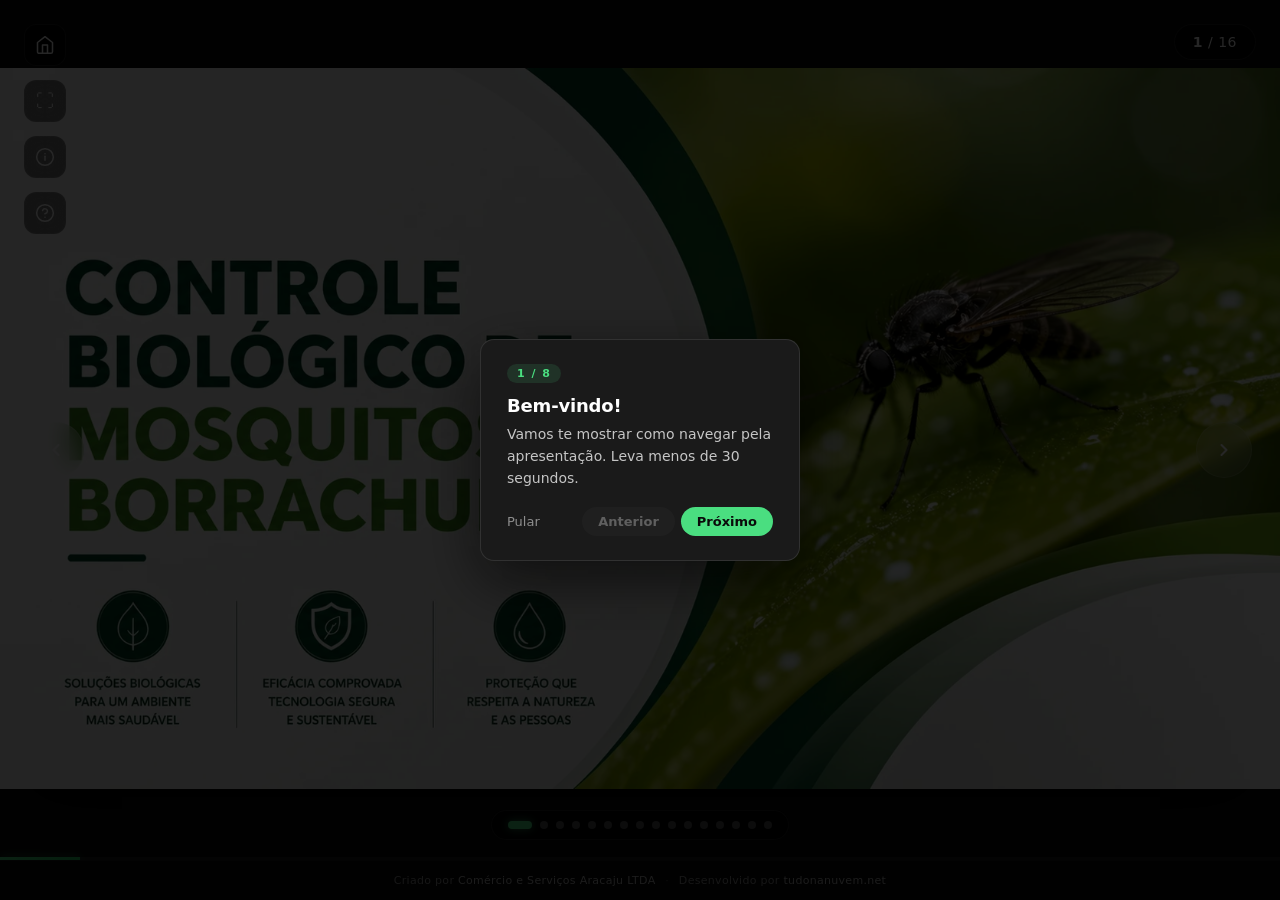
==== borrachudos/index.html @ dcc9cd6f "Reestrutura repo, adiciona landing page Aracaju Serviços e botão Home - Move site da apresentação pa" ====
<!DOCTYPE html>
<html lang="pt-BR">
<head>
  <meta charset="UTF-8">
  <meta name="viewport" content="width=device-width, initial-scale=1.0, viewport-fit=cover">

  <!-- Google Tag Manager -->
  <script>(function(w,d,s,l,i){w[l]=w[l]||[];w[l].push({'gtm.start':
  new Date().getTime(),event:'gtm.js'});var f=d.getElementsByTagName(s)[0],
  j=d.createElement(s),dl=l!='dataLayer'?'&l='+l:'';j.async=true;j.src=
  'https://www.googletagmanager.com/gtm.js?id='+i+dl;f.parentNode.insertBefore(j,f);
  })(window,document,'script','dataLayer','GTM-55TD24K2');</script>
  <!-- End Google Tag Manager -->

  <!-- Google tag (gtag.js) -->
  <script async src="https://www.googletagmanager.com/gtag/js?id=G-FQZN18B9XT"></script>
  <script>
    window.dataLayer = window.dataLayer || [];
    function gtag(){dataLayer.push(arguments);}
    gtag('js', new Date());

    gtag('config', 'G-FQZN18B9XT');
  </script>

  <!-- Primary -->
  <title>Controle Biológico de Mosquitos Borrachudos com Bti — Aracaju Serviços</title>
  <meta name="description" content="Apresentação técnica sobre controle biológico de mosquitos borrachudos (simulídeos) com Bacillus thuringiensis israelensis (Bti) e VectoBac® 12AS: ciclo de vida, criadouros, métodos, dose, aplicação e análises comparativas.">
  <meta name="keywords" content="borrachudos, controle de borrachudos, simulídeos, Bti, Bacillus thuringiensis israelensis, VectoBac 12AS, controle biológico, mosquito borrachudo, controle de pragas, manejo integrado, Aracaju Serviços">
  <meta name="author" content="Comércio e Serviços Aracaju LTDA">
  <meta name="robots" content="index, follow">
  <meta name="theme-color" content="#0a0a0a">
  <link rel="canonical" href="https://aracajuservicos.com.br/borrachudos">

  <!-- Open Graph -->
  <meta property="og:type" content="article">
  <meta property="og:locale" content="pt_BR">
  <meta property="og:site_name" content="Aracaju Serviços">
  <meta property="og:url" content="https://aracajuservicos.com.br/borrachudos">
  <meta property="og:title" content="Controle Biológico de Mosquitos Borrachudos com Bti">
  <meta property="og:description" content="Apresentação técnica sobre controle biológico de borrachudos com Bacillus thuringiensis israelensis (Bti) e VectoBac® 12AS — ciclo de vida, dose, aplicação e análises comparativas.">
  <meta property="og:image" content="https://aracajuservicos.com.br/borrachudos/img/01-capa.webp">
  <meta property="og:image:alt" content="Capa: Controle Biológico de Mosquitos Borrachudos">

  <!-- Twitter -->
  <meta name="twitter:card" content="summary_large_image">
  <meta name="twitter:title" content="Controle Biológico de Mosquitos Borrachudos com Bti">
  <meta name="twitter:description" content="Apresentação técnica completa: ciclo de vida, criadouros, Bti, dose, aplicação e análises comparativas.">
  <meta name="twitter:image" content="https://aracajuservicos.com.br/borrachudos/img/01-capa.webp">

  <!-- Favicon -->
  <link rel="icon" type="image/png" href="img/favicon.png">

  <!-- PWA -->
  <link rel="manifest" href="manifest.json">
  <meta name="application-name" content="Borrachudos">
  <meta name="apple-mobile-web-app-capable" content="yes">
  <meta name="apple-mobile-web-app-status-bar-style" content="black-translucent">
  <meta name="apple-mobile-web-app-title" content="Borrachudos">
  <link rel="apple-touch-icon" href="img/favicon.png">

  <!-- Structured Data -->
  <script type="application/ld+json">
  {
    "@context": "https://schema.org",
    "@type": "PresentationDigitalDocument",
    "name": "Controle Biológico de Mosquitos Borrachudos com Bti",
    "description": "Apresentação técnica sobre controle biológico de mosquitos borrachudos (simulídeos) com Bacillus thuringiensis israelensis (Bti) e VectoBac® 12AS.",
    "url": "https://aracajuservicos.com.br/borrachudos",
    "image": "https://aracajuservicos.com.br/borrachudos/img/01-capa.webp",
    "inLanguage": "pt-BR",
    "numberOfPages": 16,
    "author": {
      "@type": "Organization",
      "name": "Comércio e Serviços Aracaju LTDA",
      "url": "https://aracajuservicos.com.br"
    },
    "publisher": {
      "@type": "Organization",
      "name": "Comércio e Serviços Aracaju LTDA",
      "url": "https://aracajuservicos.com.br"
    },
    "about": [
      "Controle biológico de borrachudos",
      "Bacillus thuringiensis israelensis",
      "VectoBac 12AS",
      "Manejo integrado de simulídeos"
    ]
  }
  </script>

  <link rel="stylesheet" href="styles.css">
</head>
<body>

  <!-- Google Tag Manager (noscript) -->
  <noscript><iframe src="https://www.googletagmanager.com/ns.html?id=GTM-55TD24K2"
  height="0" width="0" style="display:none;visibility:hidden"></iframe></noscript>
  <!-- End Google Tag Manager (noscript) -->

  <div class="loader" id="loader" aria-hidden="true">
    <svg class="loader-icon" viewBox="0 0 64 64" aria-hidden="true">
      <circle cx="32" cy="32" r="32" fill="#143626"/>
      <path d="M32 12 C32 12, 18 28, 18 40 A14 14 0 0 0 46 40 C46 28, 32 12, 32 12 Z" fill="#ffffff"/>
    </svg>
    <div class="loader-bar"><div class="loader-fill" id="loaderFill"></div></div>
    <span class="loader-text" id="loaderText">Carregando 0/16</span>
  </div>

  <main class="sr-only" aria-hidden="false">
    <h1>Controle Biológico de Mosquitos Borrachudos com Bti</h1>
    <p>Apresentação técnica de Comércio e Serviços Aracaju LTDA sobre o controle biológico de mosquitos borrachudos (simulídeos) utilizando Bacillus thuringiensis israelensis (Bti) e o produto VectoBac® 12AS.</p>

    <article>
      <h2>1. Capa</h2>
      <p>Soluções biológicas para um ambiente mais saudável. Eficácia comprovada, tecnologia segura e sustentável. Proteção que respeita a natureza e as pessoas.</p>
    </article>

    <article>
      <h2>2. Ciclo de vida dos borrachudos</h2>
      <h3>Adultos</h3>
      <p>Medem de 2 a 4 mm. Machos vivem cerca de 1 semana; fêmeas de 2 a 4 semanas (podendo chegar a 85 dias em condições favoráveis).</p>
      <h3>Ovos</h3>
      <p>Fêmea realiza, em média, 2 a 4 posturas durante a vida adulta, com cerca de 500 ovos por postura (variando de 200 a 800). Podem permanecer viáveis em períodos de seca prolongados.</p>
      <h3>Larvas</h3>
      <p>Corpo alongado de 3 a 12 mm com leques cefálicos filtradores. Fase larval de 7 a 20 dias (mais longa no inverno).</p>
      <h3>Pupas</h3>
      <p>Ficam fixadas em casulos de seda presos a substratos com águas correntes. Não se alimentam — duração de 2 a 6 dias.</p>
      <p>O estágio de larva é a fase-alvo do controle biológico com Bacillus thuringiensis israelensis (Bti).</p>
    </article>

    <article>
      <h2>3. Criadouros de borrachudos</h2>
      <p>As larvas de simulídeos se criam essencialmente em água corrente, desde torrenciais cursos montanhosos até rios de movimento lento, ou pequenos fios de água. Ovos, larvas e pupas ficam aderidos a superfícies sólidas (rochas, folhas, galhos) e plantas aquáticas submersas ou parcialmente submersas, onde encontram proteção e alimento.</p>
    </article>

    <article>
      <h2>4. Por que controlar borrachudos?</h2>
      <p>Borrachudos transmitem doenças como Encefalites, Oncocercose e provocam alergias. Causam incômodo e danos econômicos na agricultura, turismo, pecuária e recreação. O controle é essencial para proteger a saúde das pessoas, dos animais e garantir o bem-estar da população.</p>
    </article>

    <article>
      <h2>5. Métodos de controle</h2>
      <p>Existem três abordagens: controle mecânico (remoção física), controle com produtos químicos (com risco ambiental e de resistência) e controle com inseticidas biológicos baseados em Bti — opção segura, sustentável e altamente eficaz.</p>
    </article>

    <article>
      <h2>6. VectoBac® 12AS</h2>
      <p>Inseticida biológico à base de Bacillus thuringiensis israelensis (Bti), concentração 1,2% (1200 BTI UTI/mg), cepa AM65-52, com 5 toxinas (Cry e Cyt) em formulação aquosa com aditivo gerador de espuma para visualização do alcance. Apresentação de 10 L. Utilizado há mais de 30 anos no programa de controle de borrachudos no Brasil. Benefícios: ambientalmente seguro, alto custo/benefício, manejo da resistência, segurança para aplicadores e controle eficiente em baixas concentrações.</p>
    </article>

    <article>
      <h2>7. Modo de ação do Bti</h2>
      <p>O Bacillus thuringiensis israelensis produz proteínas cristalinas que, ao serem ingeridas pelas larvas, atuam no intestino médio causando paralisação e morte. Os cristais rompem a parede intestinal e causam a morte das larvas em até 24 horas após a aplicação. A ação é específica contra larvas de mosquitos e borrachudos, segura para peixes, plantas, animais e seres humanos.</p>
    </article>

    <article>
      <h2>8. Como a dose de Bti é calculada</h2>
      <p>A dose de VectoBac® 12AS é calculada com base na vazão do canal e na concentração desejada. É necessário medir a largura média do canal, a profundidade média e a velocidade da água (com flutuador, em distância conhecida). A dose é calculada pela fórmula: PPM × VAZÃO × TEMPO MÉDIO × LARGURA × PROFUNDIDADE. Concentrações típicas: 10 ppm, 15 ppm e 25 ppm.</p>
    </article>

    <article>
      <h2>9. Calibrando o regador</h2>
      <p>A quantidade de água no regador deve ser suficiente para aplicar o produto pelo período mínimo de 1 minuto com o chuveirinho. Encha o regador, cronometre o tempo de esvaziamento e ajuste para garantir aplicação contínua de no mínimo 1 minuto. Misture a dose calculada na quantidade de água definida.</p>
    </article>

    <article>
      <h2>10. Aplicação do Bti em campo</h2>
      <p>Aplicar o produto de forma contínua por no mínimo 1 minuto para garantir boa dispersão. Distribuir uniformemente na lâmina d'água. Priorizar pontos com maior turbulência para melhor mistura. A eficiência depende diretamente da vazão, do tempo e da distribuição.</p>
    </article>

    <article>
      <h2>11. Fatores variáveis para a aplicação</h2>
      <p>Avaliar a presença de cachoeiras, remansos ou represas; obstáculos no escoamento (lixo, pneus, materiais estranhos); quantidade de material orgânico em suspensão. Para definir a distância entre pontos de aplicação, o método visual é o mais eficiente — vantagem do VectoBac 12AS pela espuma sinalizadora.</p>
    </article>

    <article>
      <h2>12. Carreamento do Bti no curso d'água</h2>
      <p>O produto acompanha o fluxo da água ao longo do canal. A dispersão depende da vazão e da turbulência. Espumas ajudam a visualizar o alcance da aplicação. O carreamento eficiente garante que o produto alcance toda a área-alvo.</p>
    </article>

    <article>
      <h2>13. Análise comparativa de dois produtos (H-14)</h2>
      <p>Estudo do Prof. Dr. Carlos Fernando S. Andrade no Riacho Bracinho (Schroeder, SC). Vazão de 2,6 m³/min, dose de 15 ppm/1 min. Produtos avaliados: BT HORUS e VECTOBAC® 12AS. Resultado: VECTOBAC® 12AS apresentou maior eficiência de carreamento, mantendo altas porcentagens de mortalidade em maiores distâncias.</p>
    </article>

    <article>
      <h2>14. Análise comparativa de quatro produtos (H-14)</h2>
      <p>Estudo no Riacho Engenho D'Ouro, Paraty/RJ, dezembro de 2016 a maio de 2017, com aplicação de 15 ppm/1 min. Produtos avaliados: VECTOBAC® 12AS, AEDES CONTROL, THURMAX e BTHORUS. VECTOBAC® 12AS apresentou maior eficiência de carreamento ao longo do curso d'água.</p>
    </article>

    <article>
      <h2>15. Considerações finais</h2>
      <p>Os produtos à base de Bti, com destaque para o VECTOBAC® 12AS, demonstraram alta eficiência no controle de larvas de simulídeos. A eficácia está diretamente relacionada ao carreamento, tempo de aplicação, vazão e distribuição. A tecnologia Bti é segura para o meio ambiente, organismos não-alvo e seres humanos. A aplicação correta segundo as recomendações técnicas é fundamental. O controle eficiente protege a saúde pública, o bem-estar animal e promove desenvolvimento sustentável.</p>
    </article>

    <article>
      <h2>16. Encerramento</h2>
      <p>Seguimos juntos na missão de proteger ambientes, preservar vidas e construir um mundo melhor.</p>
    </article>
  </main>

  <div class="presentation">

    <div class="slides" id="slides">
      <div class="slide active"><img src="img/01-capa.webp" alt="Capa"></div>
      <div class="slide"><img src="img/02-ciclo-vida.webp" alt="Ciclo de Vida"></div>
      <div class="slide"><img src="img/03-criadouros.webp" alt="Criadouros"></div>
      <div class="slide"><img src="img/04-por-que-controlar.webp" alt="Por que controlar"></div>
      <div class="slide"><img src="img/05-metodos-controle.webp" alt="Métodos de controle"></div>
      <div class="slide"><img src="img/06-bti.webp" alt="BTI"></div>
      <div class="slide"><img src="img/07-modo-acao-bti.webp" alt="Modo de ação do BTI"></div>
      <div class="slide"><img src="img/08-dose-bti.webp" alt="Dose de BTI"></div>
      <div class="slide"><img src="img/09-calibragem-regador.webp" alt="Calibragem do regador"></div>
      <div class="slide"><img src="img/10-aplicacao.webp" alt="Aplicação"></div>
      <div class="slide"><img src="img/11-fatores-variaveis.webp" alt="Fatores variáveis"></div>
      <div class="slide"><img src="img/12-carreamento.webp" alt="Carreamento"></div>
      <div class="slide"><img src="img/13-analise-comparativa-2.webp" alt="Análise comparativa (2 produtos)"></div>
      <div class="slide"><img src="img/14-analise-comparativa-4.webp" alt="Análise comparativa (4 produtos)"></div>
      <div class="slide"><img src="img/15-consideracoes.webp" alt="Considerações finais"></div>
      <div class="slide"><img src="img/16-obrigado.webp" alt="Obrigado"></div>
    </div>

    <button class="nav-btn nav-prev" id="prevBtn" aria-label="Anterior"><svg viewBox="0 0 24 24" fill="none" stroke="currentColor" stroke-width="2.5" stroke-linecap="round" stroke-linejoin="round" aria-hidden="true"><polyline points="15 18 9 12 15 6"/></svg></button>
    <button class="nav-btn nav-next" id="nextBtn" aria-label="Próximo"><svg viewBox="0 0 24 24" fill="none" stroke="currentColor" stroke-width="2.5" stroke-linecap="round" stroke-linejoin="round" aria-hidden="true"><polyline points="9 18 15 12 9 6"/></svg></button>

    <div class="counter">
      <span id="currentSlide">1</span> / <span id="totalSlides">16</span>
    </div>

    <button class="fullscreen-btn" id="fullscreenBtn" aria-label="Tela cheia">⛶</button>

    <button class="helper-btn" id="helperBtn" aria-label="Ver texto do slide"><svg viewBox="0 0 24 24" fill="none" stroke="currentColor" stroke-width="1.8" stroke-linecap="round" stroke-linejoin="round" aria-hidden="true"><circle cx="12" cy="12" r="10"/><line x1="12" y1="16" x2="12" y2="11"/><line x1="12" y1="8" x2="12.01" y2="8"/></svg></button>

    <button class="tour-btn" id="tourBtn" aria-label="Ver tutorial"><svg viewBox="0 0 24 24" fill="none" stroke="currentColor" stroke-width="1.8" stroke-linecap="round" stroke-linejoin="round" aria-hidden="true"><circle cx="12" cy="12" r="10"/><path d="M9.09 9a3 3 0 0 1 5.83 1c0 2-3 3-3 3"/><line x1="12" y1="17" x2="12.01" y2="17"/></svg></button>

    <a class="home-btn" id="homeBtn" href="../" aria-label="Voltar ao site"><svg viewBox="0 0 24 24" fill="none" stroke="currentColor" stroke-width="1.8" stroke-linecap="round" stroke-linejoin="round" aria-hidden="true"><path d="M3 9l9-7 9 7v11a2 2 0 0 1-2 2H5a2 2 0 0 1-2-2z"/><polyline points="9 22 9 12 15 12 15 22"/></svg></a>

    <div class="progress-bar">
      <div class="progress-fill" id="progressFill"></div>
    </div>

    <div class="dots" id="dots"></div>

    <footer class="site-footer">
      Criado por <a href="https://aracajuservicos.com.br" target="_blank" rel="noopener">Comércio e Serviços Aracaju LTDA</a>
      <span class="footer-sep">·</span>
      Desenvolvido por <a href="https://tudonanuvem.net" target="_blank" rel="noopener">tudonanuvem.net</a>
    </footer>

  </div>

  <div class="rotate-hint" id="rotateHint" aria-hidden="true">
    <svg class="rotate-hint-icon" viewBox="0 0 24 24" fill="none" stroke="currentColor" stroke-width="1.8" stroke-linecap="round" stroke-linejoin="round" aria-hidden="true">
      <rect x="5" y="2" width="14" height="20" rx="2" ry="2"/>
      <line x1="12" y1="18" x2="12.01" y2="18"/>
    </svg>
    <span class="rotate-hint-text">Para a melhor experiência, gire o celular na horizontal</span>
    <button class="rotate-hint-close" id="rotateHintClose" aria-label="Fechar"><svg viewBox="0 0 24 24" fill="none" stroke="currentColor" stroke-width="2.2" stroke-linecap="round" stroke-linejoin="round" aria-hidden="true"><line x1="18" y1="6" x2="6" y2="18"/><line x1="6" y1="6" x2="18" y2="18"/></svg></button>
  </div>

  <div class="tour" id="tour" aria-hidden="true">
    <div class="tour-spotlight" id="tourSpotlight"></div>
    <div class="tour-tooltip" id="tourTooltip" role="dialog" aria-modal="true">
      <span class="tour-step" id="tourStep">1 / 7</span>
      <h3 class="tour-title" id="tourTitle"></h3>
      <p class="tour-text" id="tourText"></p>
      <div class="tour-actions">
        <button class="tour-skip" id="tourSkip">Pular</button>
        <div class="tour-nav-group">
          <button class="tour-prev" id="tourPrev">Anterior</button>
          <button class="tour-next" id="tourNext">Próximo</button>
        </div>
      </div>
    </div>
  </div>

  <div class="modal" id="modal" aria-hidden="true">
    <div class="modal-backdrop" id="modalBackdrop"></div>
    <div class="modal-panel" role="dialog" aria-modal="true" aria-labelledby="modalTitle">
      <button class="modal-close" id="modalClose" aria-label="Fechar"><svg viewBox="0 0 24 24" fill="none" stroke="currentColor" stroke-width="2.2" stroke-linecap="round" stroke-linejoin="round" aria-hidden="true"><line x1="18" y1="6" x2="6" y2="18"/><line x1="6" y1="6" x2="18" y2="18"/></svg></button>
      <span class="modal-eyebrow" id="modalEyebrow">Slide</span>
      <h2 class="modal-title" id="modalTitle"></h2>
      <div class="modal-body" id="modalBody"></div>
    </div>
  </div>

  <script src="script.js"></script>
</body>
</html>
---- borrachudos/styles.css ----
*,
*::before,
*::after {
  margin: 0;
  padding: 0;
  border: 0;
  box-sizing: border-box;
  font: inherit;
  vertical-align: baseline;
}

html, body {
  width: 100%;
  height: 100vh;
  height: 100dvh;
  font-size: 16px;
  line-height: 1;
  -webkit-font-smoothing: antialiased;
  -moz-osx-font-smoothing: grayscale;
  text-rendering: optimizeLegibility;
}

body {
  font-family: system-ui, -apple-system, sans-serif;
  color: #fff;
  background: #0a0a0a;
  overflow: hidden;
}

h1, h2, h3, h4, h5, h6, p, span, a, li, ul, ol {
  margin: 0;
  padding: 0;
  font-weight: normal;
  text-decoration: none;
  list-style: none;
}

img, video, svg {
  display: block;
  max-width: 100%;
  height: auto;
}

button, input, textarea, select {
  font: inherit;
  color: inherit;
  background: none;
  border: none;
  outline: none;
}

button {
  cursor: pointer;
}

table {
  border-collapse: collapse;
  border-spacing: 0;
}

/* === LOADER === */
.loader {
  position: fixed;
  inset: 0;
  z-index: 1000;
  background: #0a0a0a;
  display: flex;
  flex-direction: column;
  align-items: center;
  justify-content: center;
  gap: 28px;
  transition: opacity 0.5s ease, visibility 0s linear 0.5s;
}

.loader.hidden {
  opacity: 0;
  visibility: hidden;
  pointer-events: none;
}

.loader-icon {
  width: 80px;
  height: 80px;
  animation: loader-pulse 1.8s ease-in-out infinite;
  filter: drop-shadow(0 0 20px rgba(74, 222, 128, 0.3));
}

@keyframes loader-pulse {
  0%, 100% {
    transform: scale(1);
    opacity: 1;
  }
  50% {
    transform: scale(1.08);
    opacity: 0.85;
  }
}

.loader-bar {
  width: 220px;
  height: 4px;
  background: rgba(255, 255, 255, 0.08);
  border-radius: 99px;
  overflow: hidden;
}

.loader-fill {
  height: 100%;
  width: 0%;
  background: linear-gradient(90deg, #4ade80, #22c55e);
  border-radius: 99px;
  transition: width 0.35s cubic-bezier(0.22, 0.9, 0.32, 1);
  box-shadow: 0 0 12px rgba(74, 222, 128, 0.6);
}

.loader-text {
  font-size: 12px;
  font-weight: 600;
  letter-spacing: 1.5px;
  text-transform: uppercase;
  color: rgba(255, 255, 255, 0.4);
  font-variant-numeric: tabular-nums;
}

/* === SCREEN-READER / SEO ONLY (visually hidden, indexable) === */
.sr-only {
  position: absolute;
  width: 1px;
  height: 1px;
  padding: 0;
  margin: -1px;
  overflow: hidden;
  clip: rect(0, 0, 0, 0);
  white-space: nowrap;
  border: 0;
}

/* === PRESENTATION === */
.presentation {
  display: flex;
  flex-direction: column;
  position: relative;
  width: 100vw;
  height: 100vh;
  height: 100dvh;
  overflow: hidden;
}

.slide {
  padding: env(safe-area-inset-top) env(safe-area-inset-right) 0 env(safe-area-inset-left);
}

.slides {
  flex: 1;
  position: relative;
  min-height: 0;
  overflow: hidden;
}

.slide {
  position: absolute;
  inset: 0;
  display: flex;
  align-items: center;
  justify-content: center;
  opacity: 0;
  visibility: hidden;
  transform: scale(1.02);
  transition: opacity 0.5s ease, transform 0.5s ease, visibility 0s linear 0.5s;
}

.slide.active {
  opacity: 1;
  visibility: visible;
  transform: scale(1);
  transition: opacity 0.5s ease, transform 0.5s ease, visibility 0s;
}

.slide img {
  max-width: 100%;
  max-height: 100%;
  width: auto;
  height: auto;
  object-fit: contain;
  box-shadow: 0 30px 80px rgba(0, 0, 0, 0.5);
}

/* === NAVIGATION ARROWS === */
.nav-btn {
  position: absolute;
  top: 50%;
  transform: translateY(-50%);
  width: 56px;
  height: 56px;
  border-radius: 50%;
  background: rgba(255, 255, 255, 0.1);
  backdrop-filter: blur(12px);
  -webkit-backdrop-filter: blur(12px);
  border: 1px solid rgba(255, 255, 255, 0.15);
  color: #fff;
  font-size: 28px;
  font-weight: 300;
  display: flex;
  align-items: center;
  justify-content: center;
  z-index: 10;
  transition: all 0.25s ease;
  opacity: 0;
}

.presentation:hover .nav-btn {
  opacity: 1;
}

.nav-btn:hover {
  background: rgba(255, 255, 255, 0.2);
  transform: translateY(-50%) scale(1.08);
}

.nav-btn:disabled {
  opacity: 0.2 !important;
  cursor: not-allowed;
}

.nav-prev {
  left: calc(28px + env(safe-area-inset-left));
}

.nav-next {
  right: calc(28px + env(safe-area-inset-right));
}

/* === COUNTER === */
.counter {
  position: absolute;
  top: calc(24px + env(safe-area-inset-top));
  right: calc(24px + env(safe-area-inset-right));
  background: rgba(0, 0, 0, 0.5);
  backdrop-filter: blur(12px);
  -webkit-backdrop-filter: blur(12px);
  padding: 10px 18px;
  border-radius: 99px;
  font-size: 14px;
  font-weight: 500;
  font-variant-numeric: tabular-nums;
  letter-spacing: 0.5px;
  z-index: 10;
  border: 1px solid rgba(255, 255, 255, 0.1);
}

#currentSlide {
  font-weight: 700;
  color: #fff;
}

/* === FULLSCREEN === */
.fullscreen-btn {
  position: absolute;
  top: calc(80px + env(safe-area-inset-top));
  left: calc(24px + env(safe-area-inset-left));
  width: 42px;
  height: 42px;
  background: rgba(0, 0, 0, 0.5);
  backdrop-filter: blur(12px);
  -webkit-backdrop-filter: blur(12px);
  color: #fff;
  border-radius: 12px;
  border: 1px solid rgba(255, 255, 255, 0.1);
  font-size: 18px;
  display: flex;
  align-items: center;
  justify-content: center;
  z-index: 10;
  transition: all 0.2s ease;
  opacity: 0;
}

.presentation:hover .fullscreen-btn {
  opacity: 1;
}

.fullscreen-btn:hover {
  background: rgba(255, 255, 255, 0.2);
}

/* === PROGRESS BAR === */
.progress-bar {
  position: relative;
  flex-shrink: 0;
  width: 100%;
  height: 3px;
  background: rgba(255, 255, 255, 0.08);
  z-index: 10;
}

.progress-fill {
  height: 100%;
  width: 0%;
  background: linear-gradient(90deg, #4ade80, #22c55e);
  transition: width 0.5s ease;
  box-shadow: 0 0 10px rgba(74, 222, 128, 0.6);
}

/* === DOTS === */
.dots {
  position: absolute;
  bottom: calc(60px + env(safe-area-inset-bottom));
  left: 50%;
  transform: translateX(-50%);
  display: flex;
  gap: 8px;
  background: rgba(0, 0, 0, 0.5);
  backdrop-filter: blur(12px);
  -webkit-backdrop-filter: blur(12px);
  padding: 10px 16px;
  border-radius: 99px;
  z-index: 10;
  border: 1px solid rgba(255, 255, 255, 0.1);
  opacity: 0;
  transition: opacity 0.3s ease;
}

.presentation:hover .dots {
  opacity: 1;
}

.dot {
  width: 8px;
  height: 8px;
  border-radius: 50%;
  background: rgba(255, 255, 255, 0.3);
  transition: all 0.25s ease;
}

.dot:hover {
  background: rgba(255, 255, 255, 0.6);
  transform: scale(1.2);
}

.dot.active {
  background: #4ade80;
  width: 24px;
  border-radius: 99px;
  box-shadow: 0 0 8px rgba(74, 222, 128, 0.6);
}

/* === HELPER BUTTON === */
.helper-btn {
  position: absolute;
  top: calc(136px + env(safe-area-inset-top));
  left: calc(24px + env(safe-area-inset-left));
  width: 42px;
  height: 42px;
  background: rgba(0, 0, 0, 0.5);
  backdrop-filter: blur(12px);
  -webkit-backdrop-filter: blur(12px);
  color: #fff;
  border-radius: 12px;
  border: 1px solid rgba(255, 255, 255, 0.1);
  font-size: 18px;
  display: flex;
  align-items: center;
  justify-content: center;
  z-index: 10;
  transition: all 0.2s ease;
  opacity: 0;
}

.presentation:hover .helper-btn {
  opacity: 1;
}

.helper-btn:hover {
  background: rgba(255, 255, 255, 0.2);
}

.helper-btn svg {
  width: 20px;
  height: 20px;
}

/* === TOUR BUTTON === */
.tour-btn {
  position: absolute;
  top: calc(192px + env(safe-area-inset-top));
  left: calc(24px + env(safe-area-inset-left));
  width: 42px;
  height: 42px;
  background: rgba(0, 0, 0, 0.5);
  backdrop-filter: blur(12px);
  -webkit-backdrop-filter: blur(12px);
  color: #fff;
  border-radius: 12px;
  border: 1px solid rgba(255, 255, 255, 0.1);
  display: flex;
  align-items: center;
  justify-content: center;
  z-index: 10;
  transition: all 0.2s ease;
  opacity: 0;
}

.presentation:hover .tour-btn {
  opacity: 1;
}

.tour-btn:hover {
  background: rgba(255, 255, 255, 0.2);
}

.tour-btn svg {
  width: 20px;
  height: 20px;
}

/* === HOME BUTTON === */
.home-btn {
  position: absolute;
  top: calc(24px + env(safe-area-inset-top));
  left: calc(24px + env(safe-area-inset-left));
  width: 42px;
  height: 42px;
  background: rgba(0, 0, 0, 0.5);
  backdrop-filter: blur(12px);
  -webkit-backdrop-filter: blur(12px);
  color: #fff;
  border-radius: 12px;
  border: 1px solid rgba(255, 255, 255, 0.1);
  display: flex;
  align-items: center;
  justify-content: center;
  z-index: 10;
  transition: all 0.2s ease;
  opacity: 0;
  text-decoration: none;
}

.presentation:hover .home-btn {
  opacity: 1;
}

.home-btn:hover {
  background: rgba(255, 255, 255, 0.2);
}

.home-btn svg {
  width: 20px;
  height: 20px;
}

/* === SVG sizing for nav-btn / modal-close / rotate-hint-close / tour-prev === */
.nav-btn svg { width: 20px; height: 20px; }
.modal-close svg { width: 16px; height: 16px; }
.rotate-hint-close svg { width: 12px; height: 12px; }

/* === TOUR === */
.tour {
  position: fixed;
  inset: 0;
  z-index: 200;
  pointer-events: none;
  opacity: 0;
  transition: opacity 0.4s ease;
}

.tour.open {
  opacity: 1;
  pointer-events: auto;
}

.tour-spotlight {
  position: absolute;
  top: 50%;
  left: 50%;
  width: 0;
  height: 0;
  border-radius: 12px;
  box-shadow: 0 0 0 9999px rgba(0, 0, 0, 0.78);
  pointer-events: none;
  transition: top 0.45s cubic-bezier(0.22, 0.9, 0.32, 1),
              left 0.45s cubic-bezier(0.22, 0.9, 0.32, 1),
              width 0.45s cubic-bezier(0.22, 0.9, 0.32, 1),
              height 0.45s cubic-bezier(0.22, 0.9, 0.32, 1),
              border-radius 0.3s ease;
}

.tour-spotlight.no-target {
  top: 50%;
  left: 50%;
  width: 0;
  height: 0;
  border-radius: 0;
  box-shadow: 0 0 0 9999px rgba(0, 0, 0, 0.85);
}

.tour-tooltip {
  position: absolute;
  background: #1a1a1a;
  color: #fff;
  padding: 24px 26px;
  border-radius: 14px;
  width: min(320px, calc(100vw - 32px));
  border: 1px solid rgba(255, 255, 255, 0.1);
  box-shadow: 0 20px 60px rgba(0, 0, 0, 0.6);
  transition: top 0.45s cubic-bezier(0.22, 0.9, 0.32, 1),
              left 0.45s cubic-bezier(0.22, 0.9, 0.32, 1),
              opacity 0.3s ease;
  opacity: 0;
}

.tour.open .tour-tooltip {
  opacity: 1;
}

.tour-step {
  display: inline-block;
  font-size: 11px;
  font-weight: 700;
  letter-spacing: 1.5px;
  text-transform: uppercase;
  color: #4ade80;
  background: rgba(74, 222, 128, 0.12);
  padding: 4px 10px;
  border-radius: 99px;
  margin-bottom: 12px;
}

.tour-title {
  font-size: 18px;
  font-weight: 800;
  letter-spacing: -0.01em;
  line-height: 1.2;
  margin-bottom: 8px;
  color: #fff;
}

.tour-text {
  font-size: 14px;
  line-height: 1.55;
  color: rgba(255, 255, 255, 0.75);
  margin-bottom: 18px;
}

.tour-actions {
  display: flex;
  align-items: center;
  justify-content: space-between;
  gap: 10px;
}

.tour-skip {
  font-size: 13px;
  color: rgba(255, 255, 255, 0.5);
  font-weight: 500;
  background: transparent;
  padding: 6px 0;
  transition: color 0.2s ease;
}

.tour-skip:hover {
  color: rgba(255, 255, 255, 0.85);
}

.tour-nav-group {
  display: flex;
  gap: 6px;
}

.tour-prev,
.tour-next {
  font-family: inherit;
  font-weight: 600;
  font-size: 13px;
  border-radius: 99px;
  transition: all 0.2s ease;
}

.tour-prev {
  background: rgba(255, 255, 255, 0.08);
  color: #fff;
  padding: 8px 16px;
}

.tour-prev:hover {
  background: rgba(255, 255, 255, 0.18);
}

.tour-prev:disabled {
  opacity: 0.3;
  cursor: not-allowed;
}

.tour-next {
  background: #4ade80;
  color: #0a0a0a;
  padding: 8px 16px;
}

.tour-next:hover {
  background: #6ee69b;
  transform: translateY(-1px);
}

/* Force-show UI elements while tour is active */
.presentation.tour-active .nav-btn,
.presentation.tour-active .dots,
.presentation.tour-active .fullscreen-btn,
.presentation.tour-active .helper-btn,
.presentation.tour-active .tour-btn,
.presentation.tour-active .home-btn {
  opacity: 1 !important;
}

/* === MODAL === */
.modal {
  position: fixed;
  inset: 0;
  z-index: 100;
  display: flex;
  align-items: center;
  justify-content: center;
  pointer-events: none;
  opacity: 0;
  transition: opacity 0.3s ease;
}

.modal.open {
  opacity: 1;
  pointer-events: auto;
}

.modal-backdrop {
  position: absolute;
  inset: 0;
  background: rgba(0, 0, 0, 0.7);
  backdrop-filter: blur(8px);
  -webkit-backdrop-filter: blur(8px);
}

.modal-panel {
  position: relative;
  background: #1a1a1a;
  color: #fff;
  border-radius: 18px;
  padding: 40px 44px;
  width: min(720px, calc(100% - 48px));
  max-height: calc(100vh - 80px);
  overflow-y: auto;
  border: 1px solid rgba(255, 255, 255, 0.08);
  box-shadow: 0 30px 80px rgba(0, 0, 0, 0.5);
  transform: translateY(20px) scale(0.98);
  transition: transform 0.35s cubic-bezier(0.22, 0.9, 0.32, 1);
}

.modal.open .modal-panel {
  transform: translateY(0) scale(1);
}

.modal-panel::-webkit-scrollbar {
  width: 8px;
}
.modal-panel::-webkit-scrollbar-track {
  background: transparent;
}
.modal-panel::-webkit-scrollbar-thumb {
  background: rgba(255, 255, 255, 0.15);
  border-radius: 99px;
}

.modal-close {
  position: absolute;
  top: 16px;
  right: 16px;
  width: 36px;
  height: 36px;
  border-radius: 50%;
  background: rgba(255, 255, 255, 0.08);
  color: #fff;
  font-size: 22px;
  font-weight: 300;
  display: flex;
  align-items: center;
  justify-content: center;
  transition: all 0.2s ease;
  line-height: 1;
}

.modal-close:hover {
  background: rgba(255, 255, 255, 0.18);
  transform: rotate(90deg);
}

.modal-eyebrow {
  display: inline-block;
  font-size: 11px;
  font-weight: 700;
  letter-spacing: 2px;
  text-transform: uppercase;
  color: #4ade80;
  background: rgba(74, 222, 128, 0.12);
  padding: 5px 12px;
  border-radius: 99px;
  margin-bottom: 16px;
}

.modal-title {
  font-size: 28px;
  font-weight: 800;
  letter-spacing: -0.02em;
  line-height: 1.15;
  margin-bottom: 22px;
  color: #fff;
}

.modal-body {
  font-size: 15px;
  line-height: 1.7;
  color: rgba(255, 255, 255, 0.85);
}

.modal-body p {
  margin-bottom: 14px;
}

.modal-body h3 {
  font-size: 16px;
  font-weight: 700;
  color: #4ade80;
  margin: 22px 0 10px;
  letter-spacing: 0.2px;
}

.modal-body ul {
  list-style: none;
  padding: 0;
  margin-bottom: 14px;
}

.modal-body li {
  position: relative;
  padding-left: 22px;
  margin-bottom: 10px;
}

.modal-body li::before {
  content: "";
  position: absolute;
  left: 0;
  top: 10px;
  width: 6px;
  height: 6px;
  border-radius: 50%;
  background: #4ade80;
}

.modal-body strong {
  color: #fff;
  font-weight: 700;
}

.modal-body em {
  font-style: italic;
  color: #a5d4b6;
}

/* === ROTATE HINT (banner) === */
.rotate-hint {
  display: none;
  position: fixed;
  top: calc(16px + env(safe-area-inset-top));
  left: 50%;
  transform: translateX(-50%) translateY(-12px);
  z-index: 50;
  background: rgba(20, 54, 38, 0.92);
  backdrop-filter: blur(14px);
  -webkit-backdrop-filter: blur(14px);
  color: #fff;
  padding: 10px 14px 10px 16px;
  border-radius: 99px;
  border: 1px solid rgba(74, 222, 128, 0.3);
  align-items: center;
  gap: 10px;
  font-size: 12px;
  font-weight: 500;
  line-height: 1.3;
  max-width: calc(100% - 32px);
  box-shadow: 0 12px 32px rgba(0, 0, 0, 0.4);
  opacity: 0;
  transition: opacity 0.4s ease, transform 0.4s ease;
}

.rotate-hint.show {
  opacity: 1;
  transform: translateX(-50%) translateY(0);
}

.rotate-hint-icon {
  width: 18px;
  height: 18px;
  flex-shrink: 0;
  color: #4ade80;
  animation: rotate-anim 2.4s ease-in-out infinite;
  transform-origin: center;
}

@keyframes rotate-anim {
  0%, 20% { transform: rotate(0deg); }
  50%, 70% { transform: rotate(-90deg); }
  90%, 100% { transform: rotate(0deg); }
}

.rotate-hint-text {
  white-space: nowrap;
  overflow: hidden;
  text-overflow: ellipsis;
}

.rotate-hint-close {
  width: 22px;
  height: 22px;
  border-radius: 50%;
  background: rgba(255, 255, 255, 0.12);
  color: #fff;
  font-size: 16px;
  font-weight: 300;
  line-height: 1;
  display: flex;
  align-items: center;
  justify-content: center;
  flex-shrink: 0;
  transition: background 0.2s ease;
}

.rotate-hint-close:hover {
  background: rgba(255, 255, 255, 0.22);
}

/* === FOOTER === */
.site-footer {
  position: relative;
  flex-shrink: 0;
  width: 100%;
  padding: 14px env(safe-area-inset-right) calc(14px + env(safe-area-inset-bottom)) env(safe-area-inset-left);
  background: #0a0a0a;
  border-top: 1px solid rgba(255, 255, 255, 0.06);
  text-align: center;
  font-size: 11px;
  font-weight: 500;
  letter-spacing: 0.3px;
  color: rgba(255, 255, 255, 0.55);
  z-index: 10;
}

.site-footer a {
  color: rgba(255, 255, 255, 0.7);
  text-decoration: none;
  transition: color 0.2s ease;
}

.site-footer a:hover {
  color: #4ade80;
}

.footer-sep {
  margin: 0 6px;
  opacity: 0.5;
}

/* === RESPONSIVE === */
@media (max-width: 768px) {
  .nav-btn {
    width: 44px;
    height: 44px;
    font-size: 22px;
    opacity: 0.6;
  }
  .nav-prev { left: calc(12px + env(safe-area-inset-left)); }
  .nav-next { right: calc(12px + env(safe-area-inset-right)); }
  .counter { top: calc(16px + env(safe-area-inset-top)); right: calc(16px + env(safe-area-inset-right)); padding: 8px 14px; font-size: 13px; }
  .fullscreen-btn { top: calc(68px + env(safe-area-inset-top)); left: calc(16px + env(safe-area-inset-left)); }
  .dots { opacity: 0.6; bottom: calc(52px + env(safe-area-inset-bottom)); }
  .helper-btn { top: calc(120px + env(safe-area-inset-top)); left: calc(16px + env(safe-area-inset-left)); }
  .tour-btn { top: calc(172px + env(safe-area-inset-top)); left: calc(16px + env(safe-area-inset-left)); }
  .home-btn { top: calc(16px + env(safe-area-inset-top)); left: calc(16px + env(safe-area-inset-left)); }
  .site-footer {
    font-size: 10px;
    padding: 10px env(safe-area-inset-right) calc(10px + env(safe-area-inset-bottom)) env(safe-area-inset-left);
  }
  .modal-panel { padding: 32px 24px; }
  .modal-title { font-size: 22px; }
}

@media (max-width: 900px) and (orientation: portrait) {
  .rotate-hint {
    display: flex;
  }
}
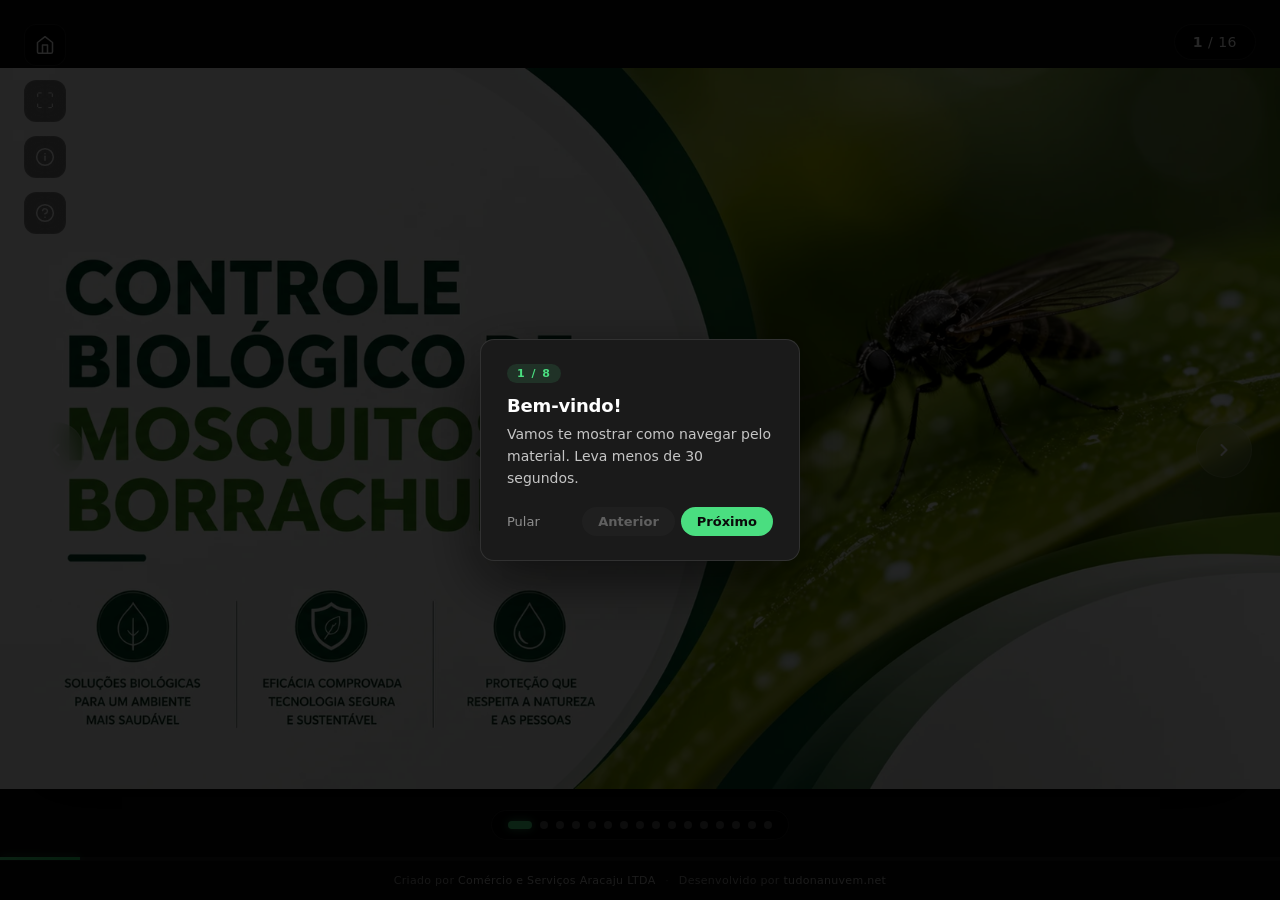
==== commit 3c81829c: "Ajustes" ====
--- a/borrachudos/index.html
+++ b/borrachudos/index.html
@@ -24,7 +24,7 @@
 
   <!-- Primary -->
   <title>Controle Biológico de Mosquitos Borrachudos com Bti — Aracaju Serviços</title>
-  <meta name="description" content="Apresentação técnica sobre controle biológico de mosquitos borrachudos (simulídeos) com Bacillus thuringiensis israelensis (Bti) e VectoBac® 12AS: ciclo de vida, criadouros, métodos, dose, aplicação e análises comparativas.">
+  <meta name="description" content="Material técnico sobre controle biológico de mosquitos borrachudos (simulídeos) com Bacillus thuringiensis israelensis (Bti) e VectoBac® 12AS: ciclo de vida, criadouros, métodos, dose, aplicação e análises comparativas.">
   <meta name="keywords" content="borrachudos, controle de borrachudos, simulídeos, Bti, Bacillus thuringiensis israelensis, VectoBac 12AS, controle biológico, mosquito borrachudo, controle de pragas, manejo integrado, Aracaju Serviços">
   <meta name="author" content="Comércio e Serviços Aracaju LTDA">
   <meta name="robots" content="index, follow">
@@ -37,14 +37,14 @@
   <meta property="og:site_name" content="Aracaju Serviços">
   <meta property="og:url" content="https://aracajuservicos.com.br/borrachudos">
   <meta property="og:title" content="Controle Biológico de Mosquitos Borrachudos com Bti">
-  <meta property="og:description" content="Apresentação técnica sobre controle biológico de borrachudos com Bacillus thuringiensis israelensis (Bti) e VectoBac® 12AS — ciclo de vida, dose, aplicação e análises comparativas.">
+  <meta property="og:description" content="Material técnico sobre controle biológico de borrachudos com Bacillus thuringiensis israelensis (Bti) e VectoBac® 12AS — ciclo de vida, dose, aplicação e análises comparativas.">
   <meta property="og:image" content="https://aracajuservicos.com.br/borrachudos/img/01-capa.webp">
   <meta property="og:image:alt" content="Capa: Controle Biológico de Mosquitos Borrachudos">
 
   <!-- Twitter -->
   <meta name="twitter:card" content="summary_large_image">
   <meta name="twitter:title" content="Controle Biológico de Mosquitos Borrachudos com Bti">
-  <meta name="twitter:description" content="Apresentação técnica completa: ciclo de vida, criadouros, Bti, dose, aplicação e análises comparativas.">
+  <meta name="twitter:description" content="Material técnico completo: ciclo de vida, criadouros, Bti, dose, aplicação e análises comparativas.">
   <meta name="twitter:image" content="https://aracajuservicos.com.br/borrachudos/img/01-capa.webp">
 
   <!-- Favicon -->
@@ -62,9 +62,9 @@
   <script type="application/ld+json">
   {
     "@context": "https://schema.org",
-    "@type": "PresentationDigitalDocument",
+    "@type": "DigitalDocument",
     "name": "Controle Biológico de Mosquitos Borrachudos com Bti",
-    "description": "Apresentação técnica sobre controle biológico de mosquitos borrachudos (simulídeos) com Bacillus thuringiensis israelensis (Bti) e VectoBac® 12AS.",
+    "description": "Material técnico sobre controle biológico de mosquitos borrachudos (simulídeos) com Bacillus thuringiensis israelensis (Bti) e VectoBac® 12AS.",
     "url": "https://aracajuservicos.com.br/borrachudos",
     "image": "https://aracajuservicos.com.br/borrachudos/img/01-capa.webp",
     "inLanguage": "pt-BR",
@@ -108,7 +108,7 @@
 
   <main class="sr-only" aria-hidden="false">
     <h1>Controle Biológico de Mosquitos Borrachudos com Bti</h1>
-    <p>Apresentação técnica de Comércio e Serviços Aracaju LTDA sobre o controle biológico de mosquitos borrachudos (simulídeos) utilizando Bacillus thuringiensis israelensis (Bti) e o produto VectoBac® 12AS.</p>
+    <p>Material técnico de Comércio e Serviços Aracaju LTDA sobre o controle biológico de mosquitos borrachudos (simulídeos) utilizando Bacillus thuringiensis israelensis (Bti) e o produto VectoBac® 12AS.</p>
 
     <article>
       <h2>1. Capa</h2>
@@ -145,7 +145,7 @@
 
     <article>
       <h2>6. VectoBac® 12AS</h2>
-      <p>Inseticida biológico à base de Bacillus thuringiensis israelensis (Bti), concentração 1,2% (1200 BTI UTI/mg), cepa AM65-52, com 5 toxinas (Cry e Cyt) em formulação aquosa com aditivo gerador de espuma para visualização do alcance. Apresentação de 10 L. Utilizado há mais de 30 anos no programa de controle de borrachudos no Brasil. Benefícios: ambientalmente seguro, alto custo/benefício, manejo da resistência, segurança para aplicadores e controle eficiente em baixas concentrações.</p>
+      <p>Inseticida biológico à base de Bacillus thuringiensis israelensis (Bti), concentração 1,2% (1200 BTI UTI/mg), cepa AM65-52, com 5 toxinas (Cry e Cyt) em formulação aquosa com aditivo gerador de espuma para visualização do alcance. Embalagem de 10 L. Utilizado há mais de 30 anos no programa de controle de borrachudos no Brasil. Benefícios: ambientalmente seguro, alto custo/benefício, manejo da resistência, segurança para aplicadores e controle eficiente em baixas concentrações.</p>
     </article>
 
     <article>
@@ -199,37 +199,37 @@
     </article>
   </main>
 
-  <div class="presentation">
-
-    <div class="slides" id="slides">
-      <div class="slide active"><img src="img/01-capa.webp" alt="Capa"></div>
-      <div class="slide"><img src="img/02-ciclo-vida.webp" alt="Ciclo de Vida"></div>
-      <div class="slide"><img src="img/03-criadouros.webp" alt="Criadouros"></div>
-      <div class="slide"><img src="img/04-por-que-controlar.webp" alt="Por que controlar"></div>
-      <div class="slide"><img src="img/05-metodos-controle.webp" alt="Métodos de controle"></div>
-      <div class="slide"><img src="img/06-bti.webp" alt="BTI"></div>
-      <div class="slide"><img src="img/07-modo-acao-bti.webp" alt="Modo de ação do BTI"></div>
-      <div class="slide"><img src="img/08-dose-bti.webp" alt="Dose de BTI"></div>
-      <div class="slide"><img src="img/09-calibragem-regador.webp" alt="Calibragem do regador"></div>
-      <div class="slide"><img src="img/10-aplicacao.webp" alt="Aplicação"></div>
-      <div class="slide"><img src="img/11-fatores-variaveis.webp" alt="Fatores variáveis"></div>
-      <div class="slide"><img src="img/12-carreamento.webp" alt="Carreamento"></div>
-      <div class="slide"><img src="img/13-analise-comparativa-2.webp" alt="Análise comparativa (2 produtos)"></div>
-      <div class="slide"><img src="img/14-analise-comparativa-4.webp" alt="Análise comparativa (4 produtos)"></div>
-      <div class="slide"><img src="img/15-consideracoes.webp" alt="Considerações finais"></div>
-      <div class="slide"><img src="img/16-obrigado.webp" alt="Obrigado"></div>
+  <div class="material-viewer">
+
+    <div class="pages" id="pages">
+      <div class="page active"><img src="img/01-capa.webp" alt="Capa"></div>
+      <div class="page"><img src="img/02-ciclo-vida.webp" alt="Ciclo de Vida"></div>
+      <div class="page"><img src="img/03-criadouros.webp" alt="Criadouros"></div>
+      <div class="page"><img src="img/04-por-que-controlar.webp" alt="Por que controlar"></div>
+      <div class="page"><img src="img/05-metodos-controle.webp" alt="Métodos de controle"></div>
+      <div class="page"><img src="img/06-bti.webp" alt="BTI"></div>
+      <div class="page"><img src="img/07-modo-acao-bti.webp" alt="Modo de ação do BTI"></div>
+      <div class="page"><img src="img/08-dose-bti.webp" alt="Dose de BTI"></div>
+      <div class="page"><img src="img/09-calibragem-regador.webp" alt="Calibragem do regador"></div>
+      <div class="page"><img src="img/10-aplicacao.webp" alt="Aplicação"></div>
+      <div class="page"><img src="img/11-fatores-variaveis.webp" alt="Fatores variáveis"></div>
+      <div class="page"><img src="img/12-carreamento.webp" alt="Carreamento"></div>
+      <div class="page"><img src="img/13-analise-comparativa-2.webp" alt="Análise comparativa (2 produtos)"></div>
+      <div class="page"><img src="img/14-analise-comparativa-4.webp" alt="Análise comparativa (4 produtos)"></div>
+      <div class="page"><img src="img/15-consideracoes.webp" alt="Considerações finais"></div>
+      <div class="page"><img src="img/16-obrigado.webp" alt="Obrigado"></div>
     </div>
 
     <button class="nav-btn nav-prev" id="prevBtn" aria-label="Anterior"><svg viewBox="0 0 24 24" fill="none" stroke="currentColor" stroke-width="2.5" stroke-linecap="round" stroke-linejoin="round" aria-hidden="true"><polyline points="15 18 9 12 15 6"/></svg></button>
     <button class="nav-btn nav-next" id="nextBtn" aria-label="Próximo"><svg viewBox="0 0 24 24" fill="none" stroke="currentColor" stroke-width="2.5" stroke-linecap="round" stroke-linejoin="round" aria-hidden="true"><polyline points="9 18 15 12 9 6"/></svg></button>
 
     <div class="counter">
-      <span id="currentSlide">1</span> / <span id="totalSlides">16</span>
+      <span id="currentPage">1</span> / <span id="totalPages">16</span>
     </div>
 
     <button class="fullscreen-btn" id="fullscreenBtn" aria-label="Tela cheia">⛶</button>
 
-    <button class="helper-btn" id="helperBtn" aria-label="Ver texto do slide"><svg viewBox="0 0 24 24" fill="none" stroke="currentColor" stroke-width="1.8" stroke-linecap="round" stroke-linejoin="round" aria-hidden="true"><circle cx="12" cy="12" r="10"/><line x1="12" y1="16" x2="12" y2="11"/><line x1="12" y1="8" x2="12.01" y2="8"/></svg></button>
+    <button class="helper-btn" id="helperBtn" aria-label="Ver texto da página"><svg viewBox="0 0 24 24" fill="none" stroke="currentColor" stroke-width="1.8" stroke-linecap="round" stroke-linejoin="round" aria-hidden="true"><circle cx="12" cy="12" r="10"/><line x1="12" y1="16" x2="12" y2="11"/><line x1="12" y1="8" x2="12.01" y2="8"/></svg></button>
 
     <button class="tour-btn" id="tourBtn" aria-label="Ver tutorial"><svg viewBox="0 0 24 24" fill="none" stroke="currentColor" stroke-width="1.8" stroke-linecap="round" stroke-linejoin="round" aria-hidden="true"><circle cx="12" cy="12" r="10"/><path d="M9.09 9a3 3 0 0 1 5.83 1c0 2-3 3-3 3"/><line x1="12" y1="17" x2="12.01" y2="17"/></svg></button>
 
@@ -278,7 +278,7 @@
     <div class="modal-backdrop" id="modalBackdrop"></div>
     <div class="modal-panel" role="dialog" aria-modal="true" aria-labelledby="modalTitle">
       <button class="modal-close" id="modalClose" aria-label="Fechar"><svg viewBox="0 0 24 24" fill="none" stroke="currentColor" stroke-width="2.2" stroke-linecap="round" stroke-linejoin="round" aria-hidden="true"><line x1="18" y1="6" x2="6" y2="18"/><line x1="6" y1="6" x2="18" y2="18"/></svg></button>
-      <span class="modal-eyebrow" id="modalEyebrow">Slide</span>
+      <span class="modal-eyebrow" id="modalEyebrow">Página</span>
       <h2 class="modal-title" id="modalTitle"></h2>
       <div class="modal-body" id="modalBody"></div>
     </div>
--- a/borrachudos/styles.css
+++ b/borrachudos/styles.css
@@ -135,8 +135,8 @@
   border: 0;
 }
 
-/* === PRESENTATION === */
-.presentation {
+/* === MATERIAL VIEWER === */
+.material-viewer {
   display: flex;
   flex-direction: column;
   position: relative;
@@ -146,18 +146,18 @@
   overflow: hidden;
 }
 
-.slide {
+.page {
   padding: env(safe-area-inset-top) env(safe-area-inset-right) 0 env(safe-area-inset-left);
 }
 
-.slides {
+.pages {
   flex: 1;
   position: relative;
   min-height: 0;
   overflow: hidden;
 }
 
-.slide {
+.page {
   position: absolute;
   inset: 0;
   display: flex;
@@ -169,14 +169,14 @@
   transition: opacity 0.5s ease, transform 0.5s ease, visibility 0s linear 0.5s;
 }
 
-.slide.active {
+.page.active {
   opacity: 1;
   visibility: visible;
   transform: scale(1);
   transition: opacity 0.5s ease, transform 0.5s ease, visibility 0s;
 }
 
-.slide img {
+.page img {
   max-width: 100%;
   max-height: 100%;
   width: auto;
@@ -208,7 +208,7 @@
   opacity: 0;
 }
 
-.presentation:hover .nav-btn {
+.material-viewer:hover .nav-btn {
   opacity: 1;
 }
 
@@ -248,7 +248,7 @@
   border: 1px solid rgba(255, 255, 255, 0.1);
 }
 
-#currentSlide {
+#currentPage {
   font-weight: 700;
   color: #fff;
 }
@@ -275,12 +275,87 @@
   opacity: 0;
 }
 
-.presentation:hover .fullscreen-btn {
+.material-viewer:hover .fullscreen-btn {
   opacity: 1;
 }
 
 .fullscreen-btn:hover {
   background: rgba(255, 255, 255, 0.2);
+}
+
+.home-btn::after,
+.fullscreen-btn::after,
+.helper-btn::after,
+.tour-btn::after {
+  content: attr(aria-label);
+  position: absolute;
+  left: calc(100% + 12px);
+  top: 50%;
+  transform: translateY(-50%) translateX(-4px);
+  min-width: max-content;
+  max-width: 220px;
+  padding: 8px 10px;
+  border-radius: 8px;
+  background: rgba(15, 15, 15, 0.92);
+  border: 1px solid rgba(255, 255, 255, 0.12);
+  box-shadow: 0 14px 30px rgba(0, 0, 0, 0.35);
+  color: #fff;
+  font-size: 12px;
+  font-weight: 600;
+  line-height: 1.2;
+  letter-spacing: 0;
+  white-space: nowrap;
+  pointer-events: none;
+  opacity: 0;
+  visibility: hidden;
+  transition: opacity 0.18s ease, transform 0.18s ease, visibility 0s linear 0.18s;
+}
+
+.home-btn::before,
+.fullscreen-btn::before,
+.helper-btn::before,
+.tour-btn::before {
+  content: "";
+  position: absolute;
+  left: calc(100% + 7px);
+  top: 50%;
+  width: 8px;
+  height: 8px;
+  background: rgba(15, 15, 15, 0.92);
+  border-left: 1px solid rgba(255, 255, 255, 0.12);
+  border-bottom: 1px solid rgba(255, 255, 255, 0.12);
+  transform: translateY(-50%) rotate(45deg);
+  pointer-events: none;
+  opacity: 0;
+  visibility: hidden;
+  transition: opacity 0.18s ease, visibility 0s linear 0.18s;
+}
+
+.home-btn:hover::after,
+.home-btn:focus-visible::after,
+.fullscreen-btn:hover::after,
+.fullscreen-btn:focus-visible::after,
+.helper-btn:hover::after,
+.helper-btn:focus-visible::after,
+.tour-btn:hover::after,
+.tour-btn:focus-visible::after {
+  opacity: 1;
+  visibility: visible;
+  transform: translateY(-50%) translateX(0);
+  transition-delay: 0s;
+}
+
+.home-btn:hover::before,
+.home-btn:focus-visible::before,
+.fullscreen-btn:hover::before,
+.fullscreen-btn:focus-visible::before,
+.helper-btn:hover::before,
+.helper-btn:focus-visible::before,
+.tour-btn:hover::before,
+.tour-btn:focus-visible::before {
+  opacity: 1;
+  visibility: visible;
+  transition-delay: 0s;
 }
 
 /* === PROGRESS BAR === */
@@ -320,7 +395,7 @@
   transition: opacity 0.3s ease;
 }
 
-.presentation:hover .dots {
+.material-viewer:hover .dots {
   opacity: 1;
 }
 
@@ -366,7 +441,7 @@
   opacity: 0;
 }
 
-.presentation:hover .helper-btn {
+.material-viewer:hover .helper-btn {
   opacity: 1;
 }
 
@@ -400,7 +475,7 @@
   opacity: 0;
 }
 
-.presentation:hover .tour-btn {
+.material-viewer:hover .tour-btn {
   opacity: 1;
 }
 
@@ -435,7 +510,7 @@
   text-decoration: none;
 }
 
-.presentation:hover .home-btn {
+.material-viewer:hover .home-btn {
   opacity: 1;
 }
 
@@ -602,12 +677,12 @@
 }
 
 /* Force-show UI elements while tour is active */
-.presentation.tour-active .nav-btn,
-.presentation.tour-active .dots,
-.presentation.tour-active .fullscreen-btn,
-.presentation.tour-active .helper-btn,
-.presentation.tour-active .tour-btn,
-.presentation.tour-active .home-btn {
+.material-viewer.tour-active .nav-btn,
+.material-viewer.tour-active .dots,
+.material-viewer.tour-active .fullscreen-btn,
+.material-viewer.tour-active .helper-btn,
+.material-viewer.tour-active .tour-btn,
+.material-viewer.tour-active .home-btn {
   opacity: 1 !important;
 }
 
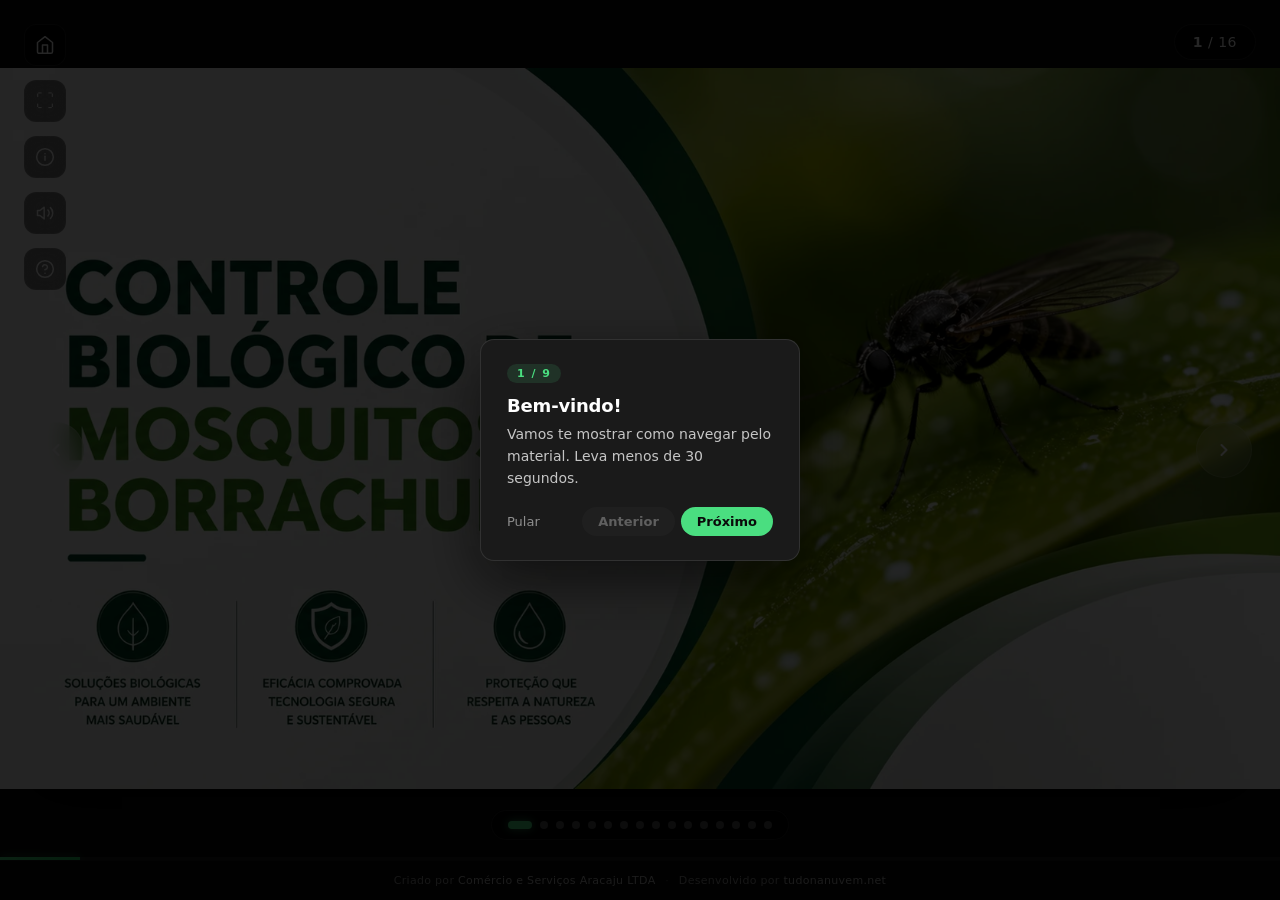
==== commit b56a3563: "Leitura em voz alta" ====
--- a/borrachudos/index.html
+++ b/borrachudos/index.html
@@ -231,6 +231,8 @@
 
     <button class="helper-btn" id="helperBtn" aria-label="Ver texto da página"><svg viewBox="0 0 24 24" fill="none" stroke="currentColor" stroke-width="1.8" stroke-linecap="round" stroke-linejoin="round" aria-hidden="true"><circle cx="12" cy="12" r="10"/><line x1="12" y1="16" x2="12" y2="11"/><line x1="12" y1="8" x2="12.01" y2="8"/></svg></button>
 
+    <button class="audio-btn" id="audioBtn" aria-label="Ler página em voz alta" aria-pressed="false"><svg class="audio-icon-play" viewBox="0 0 24 24" fill="none" stroke="currentColor" stroke-width="1.8" stroke-linecap="round" stroke-linejoin="round" aria-hidden="true"><polygon points="11 5 6 9 3 9 3 15 6 15 11 19 11 5"/><path d="M15.5 8.5a5 5 0 0 1 0 7"/><path d="M18.5 5.5a9 9 0 0 1 0 13"/></svg><svg class="audio-icon-stop" viewBox="0 0 24 24" fill="currentColor" aria-hidden="true"><rect x="7" y="7" width="10" height="10" rx="1.5"/></svg></button>
+
     <button class="tour-btn" id="tourBtn" aria-label="Ver tutorial"><svg viewBox="0 0 24 24" fill="none" stroke="currentColor" stroke-width="1.8" stroke-linecap="round" stroke-linejoin="round" aria-hidden="true"><circle cx="12" cy="12" r="10"/><path d="M9.09 9a3 3 0 0 1 5.83 1c0 2-3 3-3 3"/><line x1="12" y1="17" x2="12.01" y2="17"/></svg></button>
 
     <a class="home-btn" id="homeBtn" href="../" aria-label="Voltar ao site"><svg viewBox="0 0 24 24" fill="none" stroke="currentColor" stroke-width="1.8" stroke-linecap="round" stroke-linejoin="round" aria-hidden="true"><path d="M3 9l9-7 9 7v11a2 2 0 0 1-2 2H5a2 2 0 0 1-2-2z"/><polyline points="9 22 9 12 15 12 15 22"/></svg></a>
--- a/borrachudos/styles.css
+++ b/borrachudos/styles.css
@@ -286,6 +286,7 @@
 .home-btn::after,
 .fullscreen-btn::after,
 .helper-btn::after,
+.audio-btn::after,
 .tour-btn::after {
   content: attr(aria-label);
   position: absolute;
@@ -314,6 +315,7 @@
 .home-btn::before,
 .fullscreen-btn::before,
 .helper-btn::before,
+.audio-btn::before,
 .tour-btn::before {
   content: "";
   position: absolute;
@@ -337,6 +339,8 @@
 .fullscreen-btn:focus-visible::after,
 .helper-btn:hover::after,
 .helper-btn:focus-visible::after,
+.audio-btn:hover::after,
+.audio-btn:focus-visible::after,
 .tour-btn:hover::after,
 .tour-btn:focus-visible::after {
   opacity: 1;
@@ -351,6 +355,8 @@
 .fullscreen-btn:focus-visible::before,
 .helper-btn:hover::before,
 .helper-btn:focus-visible::before,
+.audio-btn:hover::before,
+.audio-btn:focus-visible::before,
 .tour-btn:hover::before,
 .tour-btn:focus-visible::before {
   opacity: 1;
@@ -454,10 +460,63 @@
   height: 20px;
 }
 
+/* === AUDIO BUTTON === */
+.audio-btn {
+  position: absolute;
+  top: calc(192px + env(safe-area-inset-top));
+  left: calc(24px + env(safe-area-inset-left));
+  width: 42px;
+  height: 42px;
+  background: rgba(0, 0, 0, 0.5);
+  backdrop-filter: blur(12px);
+  -webkit-backdrop-filter: blur(12px);
+  color: #fff;
+  border-radius: 12px;
+  border: 1px solid rgba(255, 255, 255, 0.1);
+  display: flex;
+  align-items: center;
+  justify-content: center;
+  z-index: 10;
+  transition: all 0.2s ease;
+  opacity: 0;
+}
+
+.material-viewer:hover .audio-btn {
+  opacity: 1;
+}
+
+.audio-btn:hover,
+.audio-btn[aria-pressed="true"] {
+  background: rgba(74, 222, 128, 0.18);
+  border-color: rgba(74, 222, 128, 0.38);
+}
+
+.audio-btn svg {
+  width: 20px;
+  height: 20px;
+}
+
+.audio-icon-stop {
+  display: none;
+}
+
+.audio-btn[aria-pressed="true"] .audio-icon-play {
+  display: none;
+}
+
+.audio-btn[aria-pressed="true"] .audio-icon-stop {
+  display: block;
+}
+
+.audio-btn:disabled {
+  cursor: not-allowed;
+  opacity: 0.35 !important;
+}
+
 /* === TOUR BUTTON === */
 .tour-btn {
   position: absolute;
-  top: calc(192px + env(safe-area-inset-top));
+  top: calc(248px + env(safe-area-inset-top));
   left: calc(24px + env(safe-area-inset-left));
   width: 42px;
   height: 42px;
@@ -681,6 +740,7 @@
 .material-viewer.tour-active .dots,
 .material-viewer.tour-active .fullscreen-btn,
 .material-viewer.tour-active .helper-btn,
+.material-viewer.tour-active .audio-btn,
 .material-viewer.tour-active .tour-btn,
 .material-viewer.tour-active .home-btn {
   opacity: 1 !important;
@@ -955,7 +1015,8 @@
   .fullscreen-btn { top: calc(68px + env(safe-area-inset-top)); left: calc(16px + env(safe-area-inset-left)); }
   .dots { opacity: 0.6; bottom: calc(52px + env(safe-area-inset-bottom)); }
   .helper-btn { top: calc(120px + env(safe-area-inset-top)); left: calc(16px + env(safe-area-inset-left)); }
-  .tour-btn { top: calc(172px + env(safe-area-inset-top)); left: calc(16px + env(safe-area-inset-left)); }
+  .audio-btn { top: calc(172px + env(safe-area-inset-top)); left: calc(16px + env(safe-area-inset-left)); }
+  .tour-btn { top: calc(224px + env(safe-area-inset-top)); left: calc(16px + env(safe-area-inset-left)); }
   .home-btn { top: calc(16px + env(safe-area-inset-top)); left: calc(16px + env(safe-area-inset-left)); }
   .site-footer {
     font-size: 10px;
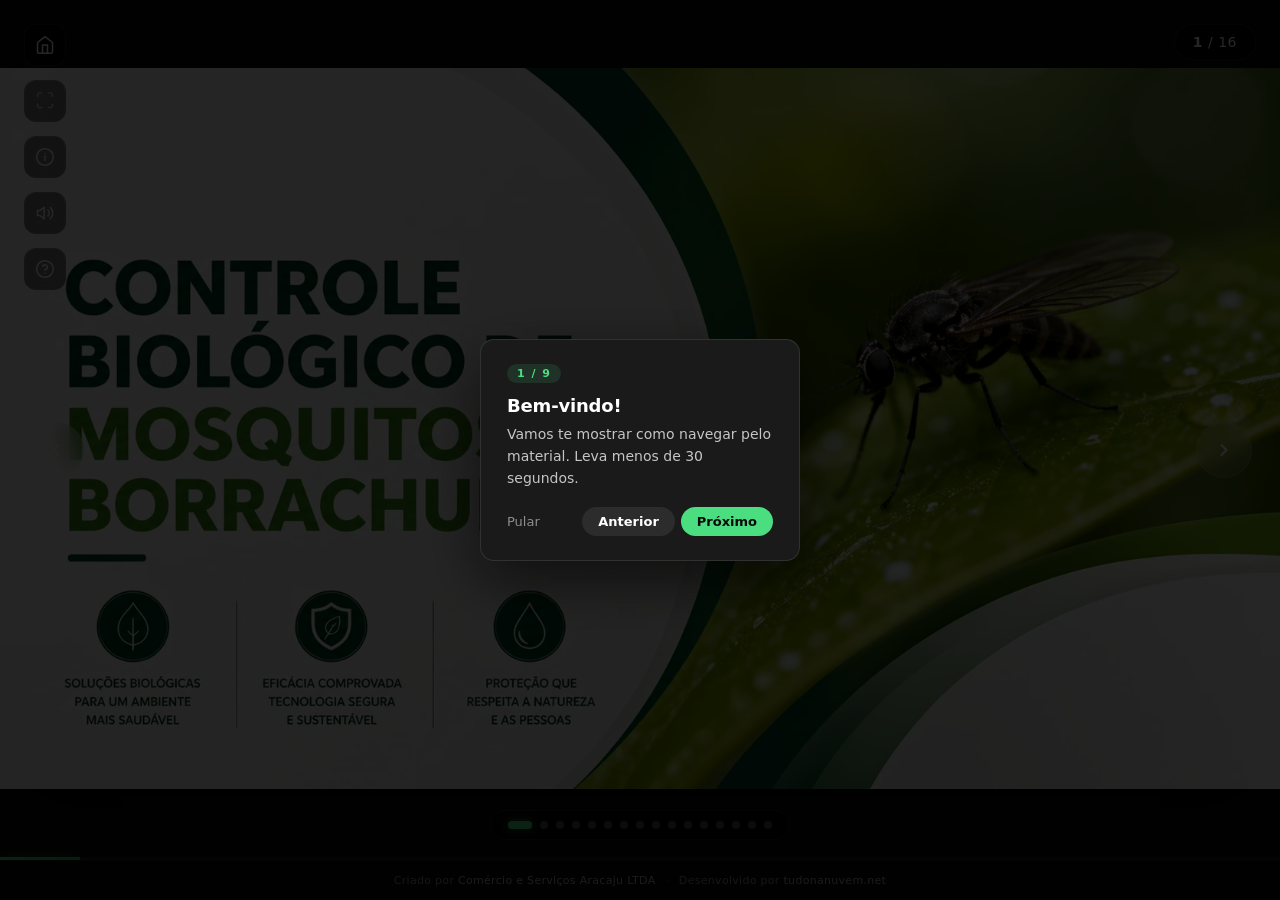
==== commit 41209d3b: "Reduz manual de vazao, adiciona analytics e aprimora metadados - Manual de vazão restrito ao cálculo" ====
--- a/borrachudos/index.html
+++ b/borrachudos/index.html
@@ -1,291 +1,291 @@
-<!DOCTYPE html>
-<html lang="pt-BR">
-<head>
-  <meta charset="UTF-8">
-  <meta name="viewport" content="width=device-width, initial-scale=1.0, viewport-fit=cover">
-
-  <!-- Google Tag Manager -->
-  <script>(function(w,d,s,l,i){w[l]=w[l]||[];w[l].push({'gtm.start':
-  new Date().getTime(),event:'gtm.js'});var f=d.getElementsByTagName(s)[0],
-  j=d.createElement(s),dl=l!='dataLayer'?'&l='+l:'';j.async=true;j.src=
-  'https://www.googletagmanager.com/gtm.js?id='+i+dl;f.parentNode.insertBefore(j,f);
-  })(window,document,'script','dataLayer','GTM-55TD24K2');</script>
-  <!-- End Google Tag Manager -->
-
-  <!-- Google tag (gtag.js) -->
-  <script async src="https://www.googletagmanager.com/gtag/js?id=G-FQZN18B9XT"></script>
-  <script>
-    window.dataLayer = window.dataLayer || [];
-    function gtag(){dataLayer.push(arguments);}
-    gtag('js', new Date());
-
-    gtag('config', 'G-FQZN18B9XT');
-  </script>
-
-  <!-- Primary -->
-  <title>Controle Biológico de Mosquitos Borrachudos com Bti — Aracaju Serviços</title>
-  <meta name="description" content="Material técnico sobre controle biológico de mosquitos borrachudos (simulídeos) com Bacillus thuringiensis israelensis (Bti) e VectoBac® 12AS: ciclo de vida, criadouros, métodos, dose, aplicação e análises comparativas.">
-  <meta name="keywords" content="borrachudos, controle de borrachudos, simulídeos, Bti, Bacillus thuringiensis israelensis, VectoBac 12AS, controle biológico, mosquito borrachudo, controle de pragas, manejo integrado, Aracaju Serviços">
-  <meta name="author" content="Comércio e Serviços Aracaju LTDA">
-  <meta name="robots" content="index, follow">
-  <meta name="theme-color" content="#0a0a0a">
-  <link rel="canonical" href="https://aracajuservicos.com.br/borrachudos">
-
-  <!-- Open Graph -->
-  <meta property="og:type" content="article">
-  <meta property="og:locale" content="pt_BR">
-  <meta property="og:site_name" content="Aracaju Serviços">
-  <meta property="og:url" content="https://aracajuservicos.com.br/borrachudos">
-  <meta property="og:title" content="Controle Biológico de Mosquitos Borrachudos com Bti">
-  <meta property="og:description" content="Material técnico sobre controle biológico de borrachudos com Bacillus thuringiensis israelensis (Bti) e VectoBac® 12AS — ciclo de vida, dose, aplicação e análises comparativas.">
-  <meta property="og:image" content="https://aracajuservicos.com.br/borrachudos/img/01-capa.webp">
-  <meta property="og:image:alt" content="Capa: Controle Biológico de Mosquitos Borrachudos">
-
-  <!-- Twitter -->
-  <meta name="twitter:card" content="summary_large_image">
-  <meta name="twitter:title" content="Controle Biológico de Mosquitos Borrachudos com Bti">
-  <meta name="twitter:description" content="Material técnico completo: ciclo de vida, criadouros, Bti, dose, aplicação e análises comparativas.">
-  <meta name="twitter:image" content="https://aracajuservicos.com.br/borrachudos/img/01-capa.webp">
-
-  <!-- Favicon -->
-  <link rel="icon" type="image/png" href="img/favicon.png">
-
-  <!-- PWA -->
-  <link rel="manifest" href="manifest.json">
-  <meta name="application-name" content="Borrachudos">
-  <meta name="apple-mobile-web-app-capable" content="yes">
-  <meta name="apple-mobile-web-app-status-bar-style" content="black-translucent">
-  <meta name="apple-mobile-web-app-title" content="Borrachudos">
-  <link rel="apple-touch-icon" href="img/favicon.png">
-
-  <!-- Structured Data -->
-  <script type="application/ld+json">
-  {
-    "@context": "https://schema.org",
-    "@type": "DigitalDocument",
-    "name": "Controle Biológico de Mosquitos Borrachudos com Bti",
-    "description": "Material técnico sobre controle biológico de mosquitos borrachudos (simulídeos) com Bacillus thuringiensis israelensis (Bti) e VectoBac® 12AS.",
-    "url": "https://aracajuservicos.com.br/borrachudos",
-    "image": "https://aracajuservicos.com.br/borrachudos/img/01-capa.webp",
-    "inLanguage": "pt-BR",
-    "numberOfPages": 16,
-    "author": {
-      "@type": "Organization",
-      "name": "Comércio e Serviços Aracaju LTDA",
-      "url": "https://aracajuservicos.com.br"
-    },
-    "publisher": {
-      "@type": "Organization",
-      "name": "Comércio e Serviços Aracaju LTDA",
-      "url": "https://aracajuservicos.com.br"
-    },
-    "about": [
-      "Controle biológico de borrachudos",
-      "Bacillus thuringiensis israelensis",
-      "VectoBac 12AS",
-      "Manejo integrado de simulídeos"
-    ]
-  }
-  </script>
-
-  <link rel="stylesheet" href="styles.css">
-</head>
-<body>
-
-  <!-- Google Tag Manager (noscript) -->
-  <noscript><iframe src="https://www.googletagmanager.com/ns.html?id=GTM-55TD24K2"
-  height="0" width="0" style="display:none;visibility:hidden"></iframe></noscript>
-  <!-- End Google Tag Manager (noscript) -->
-
-  <div class="loader" id="loader" aria-hidden="true">
-    <svg class="loader-icon" viewBox="0 0 64 64" aria-hidden="true">
-      <circle cx="32" cy="32" r="32" fill="#143626"/>
-      <path d="M32 12 C32 12, 18 28, 18 40 A14 14 0 0 0 46 40 C46 28, 32 12, 32 12 Z" fill="#ffffff"/>
-    </svg>
-    <div class="loader-bar"><div class="loader-fill" id="loaderFill"></div></div>
-    <span class="loader-text" id="loaderText">Carregando 0/16</span>
-  </div>
-
-  <main class="sr-only" aria-hidden="false">
-    <h1>Controle Biológico de Mosquitos Borrachudos com Bti</h1>
-    <p>Material técnico de Comércio e Serviços Aracaju LTDA sobre o controle biológico de mosquitos borrachudos (simulídeos) utilizando Bacillus thuringiensis israelensis (Bti) e o produto VectoBac® 12AS.</p>
-
-    <article>
-      <h2>1. Capa</h2>
-      <p>Soluções biológicas para um ambiente mais saudável. Eficácia comprovada, tecnologia segura e sustentável. Proteção que respeita a natureza e as pessoas.</p>
-    </article>
-
-    <article>
-      <h2>2. Ciclo de vida dos borrachudos</h2>
-      <h3>Adultos</h3>
-      <p>Medem de 2 a 4 mm. Machos vivem cerca de 1 semana; fêmeas de 2 a 4 semanas (podendo chegar a 85 dias em condições favoráveis).</p>
-      <h3>Ovos</h3>
-      <p>Fêmea realiza, em média, 2 a 4 posturas durante a vida adulta, com cerca de 500 ovos por postura (variando de 200 a 800). Podem permanecer viáveis em períodos de seca prolongados.</p>
-      <h3>Larvas</h3>
-      <p>Corpo alongado de 3 a 12 mm com leques cefálicos filtradores. Fase larval de 7 a 20 dias (mais longa no inverno).</p>
-      <h3>Pupas</h3>
-      <p>Ficam fixadas em casulos de seda presos a substratos com águas correntes. Não se alimentam — duração de 2 a 6 dias.</p>
-      <p>O estágio de larva é a fase-alvo do controle biológico com Bacillus thuringiensis israelensis (Bti).</p>
-    </article>
-
-    <article>
-      <h2>3. Criadouros de borrachudos</h2>
-      <p>As larvas de simulídeos se criam essencialmente em água corrente, desde torrenciais cursos montanhosos até rios de movimento lento, ou pequenos fios de água. Ovos, larvas e pupas ficam aderidos a superfícies sólidas (rochas, folhas, galhos) e plantas aquáticas submersas ou parcialmente submersas, onde encontram proteção e alimento.</p>
-    </article>
-
-    <article>
-      <h2>4. Por que controlar borrachudos?</h2>
-      <p>Borrachudos transmitem doenças como Encefalites, Oncocercose e provocam alergias. Causam incômodo e danos econômicos na agricultura, turismo, pecuária e recreação. O controle é essencial para proteger a saúde das pessoas, dos animais e garantir o bem-estar da população.</p>
-    </article>
-
-    <article>
-      <h2>5. Métodos de controle</h2>
-      <p>Existem três abordagens: controle mecânico (remoção física), controle com produtos químicos (com risco ambiental e de resistência) e controle com inseticidas biológicos baseados em Bti — opção segura, sustentável e altamente eficaz.</p>
-    </article>
-
-    <article>
-      <h2>6. VectoBac® 12AS</h2>
-      <p>Inseticida biológico à base de Bacillus thuringiensis israelensis (Bti), concentração 1,2% (1200 BTI UTI/mg), cepa AM65-52, com 5 toxinas (Cry e Cyt) em formulação aquosa com aditivo gerador de espuma para visualização do alcance. Embalagem de 10 L. Utilizado há mais de 30 anos no programa de controle de borrachudos no Brasil. Benefícios: ambientalmente seguro, alto custo/benefício, manejo da resistência, segurança para aplicadores e controle eficiente em baixas concentrações.</p>
-    </article>
-
-    <article>
-      <h2>7. Modo de ação do Bti</h2>
-      <p>O Bacillus thuringiensis israelensis produz proteínas cristalinas que, ao serem ingeridas pelas larvas, atuam no intestino médio causando paralisação e morte. Os cristais rompem a parede intestinal e causam a morte das larvas em até 24 horas após a aplicação. A ação é específica contra larvas de mosquitos e borrachudos, segura para peixes, plantas, animais e seres humanos.</p>
-    </article>
-
-    <article>
-      <h2>8. Como a dose de Bti é calculada</h2>
-      <p>A dose de VectoBac® 12AS é calculada com base na vazão do canal e na concentração desejada. É necessário medir a largura média do canal, a profundidade média e a velocidade da água (com flutuador, em distância conhecida). A dose é calculada pela fórmula: PPM × VAZÃO × TEMPO MÉDIO × LARGURA × PROFUNDIDADE. Concentrações típicas: 10 ppm, 15 ppm e 25 ppm.</p>
-    </article>
-
-    <article>
-      <h2>9. Calibrando o regador</h2>
-      <p>A quantidade de água no regador deve ser suficiente para aplicar o produto pelo período mínimo de 1 minuto com o chuveirinho. Encha o regador, cronometre o tempo de esvaziamento e ajuste para garantir aplicação contínua de no mínimo 1 minuto. Misture a dose calculada na quantidade de água definida.</p>
-    </article>
-
-    <article>
-      <h2>10. Aplicação do Bti em campo</h2>
-      <p>Aplicar o produto de forma contínua por no mínimo 1 minuto para garantir boa dispersão. Distribuir uniformemente na lâmina d'água. Priorizar pontos com maior turbulência para melhor mistura. A eficiência depende diretamente da vazão, do tempo e da distribuição.</p>
-    </article>
-
-    <article>
-      <h2>11. Fatores variáveis para a aplicação</h2>
-      <p>Avaliar a presença de cachoeiras, remansos ou represas; obstáculos no escoamento (lixo, pneus, materiais estranhos); quantidade de material orgânico em suspensão. Para definir a distância entre pontos de aplicação, o método visual é o mais eficiente — vantagem do VectoBac 12AS pela espuma sinalizadora.</p>
-    </article>
-
-    <article>
-      <h2>12. Carreamento do Bti no curso d'água</h2>
-      <p>O produto acompanha o fluxo da água ao longo do canal. A dispersão depende da vazão e da turbulência. Espumas ajudam a visualizar o alcance da aplicação. O carreamento eficiente garante que o produto alcance toda a área-alvo.</p>
-    </article>
-
-    <article>
-      <h2>13. Análise comparativa de dois produtos (H-14)</h2>
-      <p>Estudo do Prof. Dr. Carlos Fernando S. Andrade no Riacho Bracinho (Schroeder, SC). Vazão de 2,6 m³/min, dose de 15 ppm/1 min. Produtos avaliados: BT HORUS e VECTOBAC® 12AS. Resultado: VECTOBAC® 12AS apresentou maior eficiência de carreamento, mantendo altas porcentagens de mortalidade em maiores distâncias.</p>
-    </article>
-
-    <article>
-      <h2>14. Análise comparativa de quatro produtos (H-14)</h2>
-      <p>Estudo no Riacho Engenho D'Ouro, Paraty/RJ, dezembro de 2016 a maio de 2017, com aplicação de 15 ppm/1 min. Produtos avaliados: VECTOBAC® 12AS, AEDES CONTROL, THURMAX e BTHORUS. VECTOBAC® 12AS apresentou maior eficiência de carreamento ao longo do curso d'água.</p>
-    </article>
-
-    <article>
-      <h2>15. Considerações finais</h2>
-      <p>Os produtos à base de Bti, com destaque para o VECTOBAC® 12AS, demonstraram alta eficiência no controle de larvas de simulídeos. A eficácia está diretamente relacionada ao carreamento, tempo de aplicação, vazão e distribuição. A tecnologia Bti é segura para o meio ambiente, organismos não-alvo e seres humanos. A aplicação correta segundo as recomendações técnicas é fundamental. O controle eficiente protege a saúde pública, o bem-estar animal e promove desenvolvimento sustentável.</p>
-    </article>
-
-    <article>
-      <h2>16. Encerramento</h2>
-      <p>Seguimos juntos na missão de proteger ambientes, preservar vidas e construir um mundo melhor.</p>
-    </article>
-  </main>
-
-  <div class="material-viewer">
-
-    <div class="pages" id="pages">
-      <div class="page active"><img src="img/01-capa.webp" alt="Capa"></div>
-      <div class="page"><img src="img/02-ciclo-vida.webp" alt="Ciclo de Vida"></div>
-      <div class="page"><img src="img/03-criadouros.webp" alt="Criadouros"></div>
-      <div class="page"><img src="img/04-por-que-controlar.webp" alt="Por que controlar"></div>
-      <div class="page"><img src="img/05-metodos-controle.webp" alt="Métodos de controle"></div>
-      <div class="page"><img src="img/06-bti.webp" alt="BTI"></div>
-      <div class="page"><img src="img/07-modo-acao-bti.webp" alt="Modo de ação do BTI"></div>
-      <div class="page"><img src="img/08-dose-bti.webp" alt="Dose de BTI"></div>
-      <div class="page"><img src="img/09-calibragem-regador.webp" alt="Calibragem do regador"></div>
-      <div class="page"><img src="img/10-aplicacao.webp" alt="Aplicação"></div>
-      <div class="page"><img src="img/11-fatores-variaveis.webp" alt="Fatores variáveis"></div>
-      <div class="page"><img src="img/12-carreamento.webp" alt="Carreamento"></div>
-      <div class="page"><img src="img/13-analise-comparativa-2.webp" alt="Análise comparativa (2 produtos)"></div>
-      <div class="page"><img src="img/14-analise-comparativa-4.webp" alt="Análise comparativa (4 produtos)"></div>
-      <div class="page"><img src="img/15-consideracoes.webp" alt="Considerações finais"></div>
-      <div class="page"><img src="img/16-obrigado.webp" alt="Obrigado"></div>
-    </div>
-
-    <button class="nav-btn nav-prev" id="prevBtn" aria-label="Anterior"><svg viewBox="0 0 24 24" fill="none" stroke="currentColor" stroke-width="2.5" stroke-linecap="round" stroke-linejoin="round" aria-hidden="true"><polyline points="15 18 9 12 15 6"/></svg></button>
-    <button class="nav-btn nav-next" id="nextBtn" aria-label="Próximo"><svg viewBox="0 0 24 24" fill="none" stroke="currentColor" stroke-width="2.5" stroke-linecap="round" stroke-linejoin="round" aria-hidden="true"><polyline points="9 18 15 12 9 6"/></svg></button>
-
-    <div class="counter">
-      <span id="currentPage">1</span> / <span id="totalPages">16</span>
-    </div>
-
-    <button class="fullscreen-btn" id="fullscreenBtn" aria-label="Tela cheia">⛶</button>
-
-    <button class="helper-btn" id="helperBtn" aria-label="Ver texto da página"><svg viewBox="0 0 24 24" fill="none" stroke="currentColor" stroke-width="1.8" stroke-linecap="round" stroke-linejoin="round" aria-hidden="true"><circle cx="12" cy="12" r="10"/><line x1="12" y1="16" x2="12" y2="11"/><line x1="12" y1="8" x2="12.01" y2="8"/></svg></button>
-
-    <button class="audio-btn" id="audioBtn" aria-label="Ler página em voz alta" aria-pressed="false"><svg class="audio-icon-play" viewBox="0 0 24 24" fill="none" stroke="currentColor" stroke-width="1.8" stroke-linecap="round" stroke-linejoin="round" aria-hidden="true"><polygon points="11 5 6 9 3 9 3 15 6 15 11 19 11 5"/><path d="M15.5 8.5a5 5 0 0 1 0 7"/><path d="M18.5 5.5a9 9 0 0 1 0 13"/></svg><svg class="audio-icon-stop" viewBox="0 0 24 24" fill="currentColor" aria-hidden="true"><rect x="7" y="7" width="10" height="10" rx="1.5"/></svg></button>
-
-    <button class="tour-btn" id="tourBtn" aria-label="Ver tutorial"><svg viewBox="0 0 24 24" fill="none" stroke="currentColor" stroke-width="1.8" stroke-linecap="round" stroke-linejoin="round" aria-hidden="true"><circle cx="12" cy="12" r="10"/><path d="M9.09 9a3 3 0 0 1 5.83 1c0 2-3 3-3 3"/><line x1="12" y1="17" x2="12.01" y2="17"/></svg></button>
-
-    <a class="home-btn" id="homeBtn" href="../" aria-label="Voltar ao site"><svg viewBox="0 0 24 24" fill="none" stroke="currentColor" stroke-width="1.8" stroke-linecap="round" stroke-linejoin="round" aria-hidden="true"><path d="M3 9l9-7 9 7v11a2 2 0 0 1-2 2H5a2 2 0 0 1-2-2z"/><polyline points="9 22 9 12 15 12 15 22"/></svg></a>
-
-    <div class="progress-bar">
-      <div class="progress-fill" id="progressFill"></div>
-    </div>
-
-    <div class="dots" id="dots"></div>
-
-    <footer class="site-footer">
-      Criado por <a href="https://aracajuservicos.com.br" target="_blank" rel="noopener">Comércio e Serviços Aracaju LTDA</a>
-      <span class="footer-sep">·</span>
-      Desenvolvido por <a href="https://tudonanuvem.net" target="_blank" rel="noopener">tudonanuvem.net</a>
-    </footer>
-
-  </div>
-
-  <div class="rotate-hint" id="rotateHint" aria-hidden="true">
-    <svg class="rotate-hint-icon" viewBox="0 0 24 24" fill="none" stroke="currentColor" stroke-width="1.8" stroke-linecap="round" stroke-linejoin="round" aria-hidden="true">
-      <rect x="5" y="2" width="14" height="20" rx="2" ry="2"/>
-      <line x1="12" y1="18" x2="12.01" y2="18"/>
-    </svg>
-    <span class="rotate-hint-text">Para a melhor experiência, gire o celular na horizontal</span>
-    <button class="rotate-hint-close" id="rotateHintClose" aria-label="Fechar"><svg viewBox="0 0 24 24" fill="none" stroke="currentColor" stroke-width="2.2" stroke-linecap="round" stroke-linejoin="round" aria-hidden="true"><line x1="18" y1="6" x2="6" y2="18"/><line x1="6" y1="6" x2="18" y2="18"/></svg></button>
-  </div>
-
-  <div class="tour" id="tour" aria-hidden="true">
-    <div class="tour-spotlight" id="tourSpotlight"></div>
-    <div class="tour-tooltip" id="tourTooltip" role="dialog" aria-modal="true">
-      <span class="tour-step" id="tourStep">1 / 7</span>
-      <h3 class="tour-title" id="tourTitle"></h3>
-      <p class="tour-text" id="tourText"></p>
-      <div class="tour-actions">
-        <button class="tour-skip" id="tourSkip">Pular</button>
-        <div class="tour-nav-group">
-          <button class="tour-prev" id="tourPrev">Anterior</button>
-          <button class="tour-next" id="tourNext">Próximo</button>
-        </div>
-      </div>
-    </div>
-  </div>
-
-  <div class="modal" id="modal" aria-hidden="true">
-    <div class="modal-backdrop" id="modalBackdrop"></div>
-    <div class="modal-panel" role="dialog" aria-modal="true" aria-labelledby="modalTitle">
-      <button class="modal-close" id="modalClose" aria-label="Fechar"><svg viewBox="0 0 24 24" fill="none" stroke="currentColor" stroke-width="2.2" stroke-linecap="round" stroke-linejoin="round" aria-hidden="true"><line x1="18" y1="6" x2="6" y2="18"/><line x1="6" y1="6" x2="18" y2="18"/></svg></button>
-      <span class="modal-eyebrow" id="modalEyebrow">Página</span>
-      <h2 class="modal-title" id="modalTitle"></h2>
-      <div class="modal-body" id="modalBody"></div>
-    </div>
-  </div>
-
-  <script src="script.js"></script>
-</body>
-</html>
+<!DOCTYPE html>
+<html lang="pt-BR">
+<head>
+  <meta charset="UTF-8">
+  <meta name="viewport" content="width=device-width, initial-scale=1.0, viewport-fit=cover">
+
+  <!-- Google Tag Manager -->
+  <script>(function(w,d,s,l,i){w[l]=w[l]||[];w[l].push({'gtm.start':
+  new Date().getTime(),event:'gtm.js'});var f=d.getElementsByTagName(s)[0],
+  j=d.createElement(s),dl=l!='dataLayer'?'&l='+l:'';j.async=true;j.src=
+  'https://www.googletagmanager.com/gtm.js?id='+i+dl;f.parentNode.insertBefore(j,f);
+  })(window,document,'script','dataLayer','GTM-55TD24K2');</script>
+  <!-- End Google Tag Manager -->
+
+  <!-- Google tag (gtag.js) -->
+  <script async src="https://www.googletagmanager.com/gtag/js?id=G-FQZN18B9XT"></script>
+  <script>
+    window.dataLayer = window.dataLayer || [];
+    function gtag(){dataLayer.push(arguments);}
+    gtag('js', new Date());
+
+    gtag('config', 'G-FQZN18B9XT');
+  </script>
+
+  <!-- Primary -->
+  <title>Controle Biológico de Mosquitos Borrachudos com Bti — Aracaju Serviços</title>
+  <meta name="description" content="Material técnico sobre controle biológico de mosquitos borrachudos (simulídeos) com Bacillus thuringiensis israelensis (Bti) e VectoBac® 12AS: ciclo de vida, criadouros, métodos, dose, aplicação e análises comparativas.">
+  <meta name="keywords" content="borrachudos, controle de borrachudos, simulídeos, Bti, Bacillus thuringiensis israelensis, VectoBac 12AS, controle biológico, mosquito borrachudo, controle de pragas, manejo integrado, Aracaju Serviços">
+  <meta name="author" content="Comércio e Serviços Aracaju LTDA">
+  <meta name="robots" content="index, follow">
+  <meta name="theme-color" content="#0a0a0a">
+  <link rel="canonical" href="https://aracajuservicos.com.br/borrachudos/">
+
+  <!-- Open Graph -->
+  <meta property="og:type" content="article">
+  <meta property="og:locale" content="pt_BR">
+  <meta property="og:site_name" content="Aracaju Serviços">
+  <meta property="og:url" content="https://aracajuservicos.com.br/borrachudos/">
+  <meta property="og:title" content="Controle Biológico de Mosquitos Borrachudos com Bti">
+  <meta property="og:description" content="Material técnico sobre controle biológico de borrachudos com Bacillus thuringiensis israelensis (Bti) e VectoBac® 12AS — ciclo de vida, dose, aplicação e análises comparativas.">
+  <meta property="og:image" content="https://aracajuservicos.com.br/borrachudos/img/01-capa.webp">
+  <meta property="og:image:alt" content="Capa: Controle Biológico de Mosquitos Borrachudos">
+
+  <!-- Twitter -->
+  <meta name="twitter:card" content="summary_large_image">
+  <meta name="twitter:title" content="Controle Biológico de Mosquitos Borrachudos com Bti">
+  <meta name="twitter:description" content="Material técnico completo: ciclo de vida, criadouros, Bti, dose, aplicação e análises comparativas.">
+  <meta name="twitter:image" content="https://aracajuservicos.com.br/borrachudos/img/01-capa.webp">
+
+  <!-- Favicon -->
+  <link rel="icon" type="image/png" href="img/favicon.png">
+
+  <!-- PWA -->
+  <link rel="manifest" href="manifest.json">
+  <meta name="application-name" content="Borrachudos">
+  <meta name="apple-mobile-web-app-capable" content="yes">
+  <meta name="apple-mobile-web-app-status-bar-style" content="black-translucent">
+  <meta name="apple-mobile-web-app-title" content="Borrachudos">
+  <link rel="apple-touch-icon" href="img/favicon.png">
+
+  <!-- Structured Data -->
+  <script type="application/ld+json">
+  {
+    "@context": "https://schema.org",
+    "@type": "DigitalDocument",
+    "name": "Controle Biológico de Mosquitos Borrachudos com Bti",
+    "description": "Material técnico sobre controle biológico de mosquitos borrachudos (simulídeos) com Bacillus thuringiensis israelensis (Bti) e VectoBac® 12AS.",
+    "url": "https://aracajuservicos.com.br/borrachudos/",
+    "image": "https://aracajuservicos.com.br/borrachudos/img/01-capa.webp",
+    "inLanguage": "pt-BR",
+    "numberOfPages": 16,
+    "author": {
+      "@type": "Organization",
+      "name": "Comércio e Serviços Aracaju LTDA",
+      "url": "https://aracajuservicos.com.br"
+    },
+    "publisher": {
+      "@type": "Organization",
+      "name": "Comércio e Serviços Aracaju LTDA",
+      "url": "https://aracajuservicos.com.br"
+    },
+    "about": [
+      "Controle biológico de borrachudos",
+      "Bacillus thuringiensis israelensis",
+      "VectoBac 12AS",
+      "Manejo integrado de simulídeos"
+    ]
+  }
+  </script>
+
+  <link rel="stylesheet" href="styles.css">
+</head>
+<body>
+
+  <!-- Google Tag Manager (noscript) -->
+  <noscript><iframe src="https://www.googletagmanager.com/ns.html?id=GTM-55TD24K2"
+  height="0" width="0" style="display:none;visibility:hidden"></iframe></noscript>
+  <!-- End Google Tag Manager (noscript) -->
+
+  <div class="loader" id="loader" aria-hidden="true">
+    <svg class="loader-icon" viewBox="0 0 64 64" aria-hidden="true">
+      <circle cx="32" cy="32" r="32" fill="#143626"/>
+      <path d="M32 12 C32 12, 18 28, 18 40 A14 14 0 0 0 46 40 C46 28, 32 12, 32 12 Z" fill="#ffffff"/>
+    </svg>
+    <div class="loader-bar"><div class="loader-fill" id="loaderFill"></div></div>
+    <span class="loader-text" id="loaderText">Carregando 0/16</span>
+  </div>
+
+  <main class="sr-only" aria-hidden="false">
+    <h1>Controle Biológico de Mosquitos Borrachudos com Bti</h1>
+    <p>Material técnico de Comércio e Serviços Aracaju LTDA sobre o controle biológico de mosquitos borrachudos (simulídeos) utilizando Bacillus thuringiensis israelensis (Bti) e o produto VectoBac® 12AS.</p>
+
+    <article>
+      <h2>1. Capa</h2>
+      <p>Soluções biológicas para um ambiente mais saudável. Eficácia comprovada, tecnologia segura e sustentável. Proteção que respeita a natureza e as pessoas.</p>
+    </article>
+
+    <article>
+      <h2>2. Ciclo de vida dos borrachudos</h2>
+      <h3>Adultos</h3>
+      <p>Medem de 2 a 4 mm. Machos vivem cerca de 1 semana; fêmeas de 2 a 4 semanas (podendo chegar a 85 dias em condições favoráveis).</p>
+      <h3>Ovos</h3>
+      <p>Fêmea realiza, em média, 2 a 4 posturas durante a vida adulta, com cerca de 500 ovos por postura (variando de 200 a 800). Podem permanecer viáveis em períodos de seca prolongados.</p>
+      <h3>Larvas</h3>
+      <p>Corpo alongado de 3 a 12 mm com leques cefálicos filtradores. Fase larval de 7 a 20 dias (mais longa no inverno).</p>
+      <h3>Pupas</h3>
+      <p>Ficam fixadas em casulos de seda presos a substratos com águas correntes. Não se alimentam — duração de 2 a 6 dias.</p>
+      <p>O estágio de larva é a fase-alvo do controle biológico com Bacillus thuringiensis israelensis (Bti).</p>
+    </article>
+
+    <article>
+      <h2>3. Criadouros de borrachudos</h2>
+      <p>As larvas de simulídeos se criam essencialmente em água corrente, desde torrenciais cursos montanhosos até rios de movimento lento, ou pequenos fios de água. Ovos, larvas e pupas ficam aderidos a superfícies sólidas (rochas, folhas, galhos) e plantas aquáticas submersas ou parcialmente submersas, onde encontram proteção e alimento.</p>
+    </article>
+
+    <article>
+      <h2>4. Por que controlar borrachudos?</h2>
+      <p>Borrachudos transmitem doenças como Encefalites, Oncocercose e provocam alergias. Causam incômodo e danos econômicos na agricultura, turismo, pecuária e recreação. O controle é essencial para proteger a saúde das pessoas, dos animais e garantir o bem-estar da população.</p>
+    </article>
+
+    <article>
+      <h2>5. Métodos de controle</h2>
+      <p>Existem três abordagens: controle mecânico (remoção física), controle com produtos químicos (com risco ambiental e de resistência) e controle com inseticidas biológicos baseados em Bti — opção segura, sustentável e altamente eficaz.</p>
+    </article>
+
+    <article>
+      <h2>6. VectoBac® 12AS</h2>
+      <p>Inseticida biológico à base de Bacillus thuringiensis israelensis (Bti), concentração 1,2% (1200 BTI UTI/mg), cepa AM65-52, com 5 toxinas (Cry e Cyt) em formulação aquosa com aditivo gerador de espuma para visualização do alcance. Embalagem de 10 L. Utilizado há mais de 30 anos no programa de controle de borrachudos no Brasil. Benefícios: ambientalmente seguro, alto custo/benefício, manejo da resistência, segurança para aplicadores e controle eficiente em baixas concentrações.</p>
+    </article>
+
+    <article>
+      <h2>7. Modo de ação do Bti</h2>
+      <p>O Bacillus thuringiensis israelensis produz proteínas cristalinas que, ao serem ingeridas pelas larvas, atuam no intestino médio causando paralisação e morte. Os cristais rompem a parede intestinal e causam a morte das larvas em até 24 horas após a aplicação. A ação é específica contra larvas de mosquitos e borrachudos, segura para peixes, plantas, animais e seres humanos.</p>
+    </article>
+
+    <article>
+      <h2>8. Como a dose de Bti é calculada</h2>
+      <p>A dose de VectoBac® 12AS é calculada com base na vazão do canal e na concentração desejada. É necessário medir a largura média do canal, a profundidade média e a velocidade da água (com flutuador, em distância conhecida). A dose é calculada pela fórmula: PPM × VAZÃO × TEMPO MÉDIO × LARGURA × PROFUNDIDADE. Concentrações típicas: 10 ppm, 15 ppm e 25 ppm.</p>
+    </article>
+
+    <article>
+      <h2>9. Calibrando o regador</h2>
+      <p>A quantidade de água no regador deve ser suficiente para aplicar o produto pelo período mínimo de 1 minuto com o chuveirinho. Encha o regador, cronometre o tempo de esvaziamento e ajuste para garantir aplicação contínua de no mínimo 1 minuto. Misture a dose calculada na quantidade de água definida.</p>
+    </article>
+
+    <article>
+      <h2>10. Aplicação do Bti em campo</h2>
+      <p>Aplicar o produto de forma contínua por no mínimo 1 minuto para garantir boa dispersão. Distribuir uniformemente na lâmina d'água. Priorizar pontos com maior turbulência para melhor mistura. A eficiência depende diretamente da vazão, do tempo e da distribuição.</p>
+    </article>
+
+    <article>
+      <h2>11. Fatores variáveis para a aplicação</h2>
+      <p>Avaliar a presença de cachoeiras, remansos ou represas; obstáculos no escoamento (lixo, pneus, materiais estranhos); quantidade de material orgânico em suspensão. Para definir a distância entre pontos de aplicação, o método visual é o mais eficiente — vantagem do VectoBac 12AS pela espuma sinalizadora.</p>
+    </article>
+
+    <article>
+      <h2>12. Carreamento do Bti no curso d'água</h2>
+      <p>O produto acompanha o fluxo da água ao longo do canal. A dispersão depende da vazão e da turbulência. Espumas ajudam a visualizar o alcance da aplicação. O carreamento eficiente garante que o produto alcance toda a área-alvo.</p>
+    </article>
+
+    <article>
+      <h2>13. Análise comparativa de dois produtos (H-14)</h2>
+      <p>Estudo do Prof. Dr. Carlos Fernando S. Andrade no Riacho Bracinho (Schroeder, SC). Vazão de 2,6 m³/min, dose de 15 ppm/1 min. Produtos avaliados: BT HORUS e VECTOBAC® 12AS. Resultado: VECTOBAC® 12AS apresentou maior eficiência de carreamento, mantendo altas porcentagens de mortalidade em maiores distâncias.</p>
+    </article>
+
+    <article>
+      <h2>14. Análise comparativa de quatro produtos (H-14)</h2>
+      <p>Estudo no Riacho Engenho D'Ouro, Paraty/RJ, dezembro de 2016 a maio de 2017, com aplicação de 15 ppm/1 min. Produtos avaliados: VECTOBAC® 12AS, AEDES CONTROL, THURMAX e BTHORUS. VECTOBAC® 12AS apresentou maior eficiência de carreamento ao longo do curso d'água.</p>
+    </article>
+
+    <article>
+      <h2>15. Considerações finais</h2>
+      <p>Os produtos à base de Bti, com destaque para o VECTOBAC® 12AS, demonstraram alta eficiência no controle de larvas de simulídeos. A eficácia está diretamente relacionada ao carreamento, tempo de aplicação, vazão e distribuição. A tecnologia Bti é segura para o meio ambiente, organismos não-alvo e seres humanos. A aplicação correta segundo as recomendações técnicas é fundamental. O controle eficiente protege a saúde pública, o bem-estar animal e promove desenvolvimento sustentável.</p>
+    </article>
+
+    <article>
+      <h2>16. Encerramento</h2>
+      <p>Seguimos juntos na missão de proteger ambientes, preservar vidas e construir um mundo melhor.</p>
+    </article>
+  </main>
+
+  <div class="material-viewer">
+
+    <div class="pages" id="pages">
+      <div class="page active"><img src="img/01-capa.webp" alt="Capa"></div>
+      <div class="page"><img src="img/02-ciclo-vida.webp" alt="Ciclo de Vida"></div>
+      <div class="page"><img src="img/03-criadouros.webp" alt="Criadouros"></div>
+      <div class="page"><img src="img/04-por-que-controlar.webp" alt="Por que controlar"></div>
+      <div class="page"><img src="img/05-metodos-controle.webp" alt="Métodos de controle"></div>
+      <div class="page"><img src="img/06-bti.webp" alt="BTI"></div>
+      <div class="page"><img src="img/07-modo-acao-bti.webp" alt="Modo de ação do BTI"></div>
+      <div class="page"><img src="img/08-dose-bti.webp" alt="Dose de BTI"></div>
+      <div class="page"><img src="img/09-calibragem-regador.webp" alt="Calibragem do regador"></div>
+      <div class="page"><img src="img/10-aplicacao.webp" alt="Aplicação"></div>
+      <div class="page"><img src="img/11-fatores-variaveis.webp" alt="Fatores variáveis"></div>
+      <div class="page"><img src="img/12-carreamento.webp" alt="Carreamento"></div>
+      <div class="page"><img src="img/13-analise-comparativa-2.webp" alt="Análise comparativa (2 produtos)"></div>
+      <div class="page"><img src="img/14-analise-comparativa-4.webp" alt="Análise comparativa (4 produtos)"></div>
+      <div class="page"><img src="img/15-consideracoes.webp" alt="Considerações finais"></div>
+      <div class="page"><img src="img/16-obrigado.webp" alt="Obrigado"></div>
+    </div>
+
+    <button class="nav-btn nav-prev" id="prevBtn" aria-label="Anterior"><svg viewBox="0 0 24 24" fill="none" stroke="currentColor" stroke-width="2.5" stroke-linecap="round" stroke-linejoin="round" aria-hidden="true"><polyline points="15 18 9 12 15 6"/></svg></button>
+    <button class="nav-btn nav-next" id="nextBtn" aria-label="Próximo"><svg viewBox="0 0 24 24" fill="none" stroke="currentColor" stroke-width="2.5" stroke-linecap="round" stroke-linejoin="round" aria-hidden="true"><polyline points="9 18 15 12 9 6"/></svg></button>
+
+    <div class="counter">
+      <span id="currentPage">1</span> / <span id="totalPages">16</span>
+    </div>
+
+    <button class="fullscreen-btn" id="fullscreenBtn" aria-label="Tela cheia">⛶</button>
+
+    <button class="helper-btn" id="helperBtn" aria-label="Ver texto da página"><svg viewBox="0 0 24 24" fill="none" stroke="currentColor" stroke-width="1.8" stroke-linecap="round" stroke-linejoin="round" aria-hidden="true"><circle cx="12" cy="12" r="10"/><line x1="12" y1="16" x2="12" y2="11"/><line x1="12" y1="8" x2="12.01" y2="8"/></svg></button>
+
+    <button class="audio-btn" id="audioBtn" aria-label="Ler página em voz alta" aria-pressed="false"><svg class="audio-icon-play" viewBox="0 0 24 24" fill="none" stroke="currentColor" stroke-width="1.8" stroke-linecap="round" stroke-linejoin="round" aria-hidden="true"><polygon points="11 5 6 9 3 9 3 15 6 15 11 19 11 5"/><path d="M15.5 8.5a5 5 0 0 1 0 7"/><path d="M18.5 5.5a9 9 0 0 1 0 13"/></svg><svg class="audio-icon-stop" viewBox="0 0 24 24" fill="currentColor" aria-hidden="true"><rect x="7" y="7" width="10" height="10" rx="1.5"/></svg></button>
+
+    <button class="tour-btn" id="tourBtn" aria-label="Ver tutorial"><svg viewBox="0 0 24 24" fill="none" stroke="currentColor" stroke-width="1.8" stroke-linecap="round" stroke-linejoin="round" aria-hidden="true"><circle cx="12" cy="12" r="10"/><path d="M9.09 9a3 3 0 0 1 5.83 1c0 2-3 3-3 3"/><line x1="12" y1="17" x2="12.01" y2="17"/></svg></button>
+
+    <a class="home-btn" id="homeBtn" href="../" aria-label="Voltar ao site"><svg viewBox="0 0 24 24" fill="none" stroke="currentColor" stroke-width="1.8" stroke-linecap="round" stroke-linejoin="round" aria-hidden="true"><path d="M3 9l9-7 9 7v11a2 2 0 0 1-2 2H5a2 2 0 0 1-2-2z"/><polyline points="9 22 9 12 15 12 15 22"/></svg></a>
+
+    <div class="progress-bar">
+      <div class="progress-fill" id="progressFill"></div>
+    </div>
+
+    <div class="dots" id="dots"></div>
+
+    <footer class="site-footer">
+      Criado por <a href="https://aracajuservicos.com.br" target="_blank" rel="noopener">Comércio e Serviços Aracaju LTDA</a>
+      <span class="footer-sep">·</span>
+      Desenvolvido por <a href="https://tudonanuvem.net" target="_blank" rel="noopener">tudonanuvem.net</a>
+    </footer>
+
+  </div>
+
+  <div class="rotate-hint" id="rotateHint" aria-hidden="true">
+    <svg class="rotate-hint-icon" viewBox="0 0 24 24" fill="none" stroke="currentColor" stroke-width="1.8" stroke-linecap="round" stroke-linejoin="round" aria-hidden="true">
+      <rect x="5" y="2" width="14" height="20" rx="2" ry="2"/>
+      <line x1="12" y1="18" x2="12.01" y2="18"/>
+    </svg>
+    <span class="rotate-hint-text">Para a melhor experiência, gire o celular na horizontal</span>
+    <button class="rotate-hint-close" id="rotateHintClose" aria-label="Fechar"><svg viewBox="0 0 24 24" fill="none" stroke="currentColor" stroke-width="2.2" stroke-linecap="round" stroke-linejoin="round" aria-hidden="true"><line x1="18" y1="6" x2="6" y2="18"/><line x1="6" y1="6" x2="18" y2="18"/></svg></button>
+  </div>
+
+  <div class="tour" id="tour" aria-hidden="true">
+    <div class="tour-spotlight" id="tourSpotlight"></div>
+    <div class="tour-tooltip" id="tourTooltip" role="dialog" aria-modal="true">
+      <span class="tour-step" id="tourStep">1 / 7</span>
+      <h3 class="tour-title" id="tourTitle"></h3>
+      <p class="tour-text" id="tourText"></p>
+      <div class="tour-actions">
+        <button class="tour-skip" id="tourSkip">Pular</button>
+        <div class="tour-nav-group">
+          <button class="tour-prev" id="tourPrev">Anterior</button>
+          <button class="tour-next" id="tourNext">Próximo</button>
+        </div>
+      </div>
+    </div>
+  </div>
+
+  <div class="modal" id="modal" aria-hidden="true">
+    <div class="modal-backdrop" id="modalBackdrop"></div>
+    <div class="modal-panel" role="dialog" aria-modal="true" aria-labelledby="modalTitle">
+      <button class="modal-close" id="modalClose" aria-label="Fechar"><svg viewBox="0 0 24 24" fill="none" stroke="currentColor" stroke-width="2.2" stroke-linecap="round" stroke-linejoin="round" aria-hidden="true"><line x1="18" y1="6" x2="6" y2="18"/><line x1="6" y1="6" x2="18" y2="18"/></svg></button>
+      <span class="modal-eyebrow" id="modalEyebrow">Página</span>
+      <h2 class="modal-title" id="modalTitle"></h2>
+      <div class="modal-body" id="modalBody"></div>
+    </div>
+  </div>
+
+  <script src="script.js"></script>
+</body>
+</html>
--- a/borrachudos/styles.css
+++ b/borrachudos/styles.css
@@ -1,1033 +1,1033 @@
-*,
-*::before,
-*::after {
-  margin: 0;
-  padding: 0;
-  border: 0;
-  box-sizing: border-box;
-  font: inherit;
-  vertical-align: baseline;
-}
-
-html, body {
-  width: 100%;
-  height: 100vh;
-  height: 100dvh;
-  font-size: 16px;
-  line-height: 1;
-  -webkit-font-smoothing: antialiased;
-  -moz-osx-font-smoothing: grayscale;
-  text-rendering: optimizeLegibility;
-}
-
-body {
-  font-family: system-ui, -apple-system, sans-serif;
-  color: #fff;
-  background: #0a0a0a;
-  overflow: hidden;
-}
-
-h1, h2, h3, h4, h5, h6, p, span, a, li, ul, ol {
-  margin: 0;
-  padding: 0;
-  font-weight: normal;
-  text-decoration: none;
-  list-style: none;
-}
-
-img, video, svg {
-  display: block;
-  max-width: 100%;
-  height: auto;
-}
-
-button, input, textarea, select {
-  font: inherit;
-  color: inherit;
-  background: none;
-  border: none;
-  outline: none;
-}
-
-button {
-  cursor: pointer;
-}
-
-table {
-  border-collapse: collapse;
-  border-spacing: 0;
-}
-
-/* === LOADER === */
-.loader {
-  position: fixed;
-  inset: 0;
-  z-index: 1000;
-  background: #0a0a0a;
-  display: flex;
-  flex-direction: column;
-  align-items: center;
-  justify-content: center;
-  gap: 28px;
-  transition: opacity 0.5s ease, visibility 0s linear 0.5s;
-}
-
-.loader.hidden {
-  opacity: 0;
-  visibility: hidden;
-  pointer-events: none;
-}
-
-.loader-icon {
-  width: 80px;
-  height: 80px;
-  animation: loader-pulse 1.8s ease-in-out infinite;
-  filter: drop-shadow(0 0 20px rgba(74, 222, 128, 0.3));
-}
-
-@keyframes loader-pulse {
-  0%, 100% {
-    transform: scale(1);
-    opacity: 1;
-  }
-  50% {
-    transform: scale(1.08);
-    opacity: 0.85;
-  }
-}
-
-.loader-bar {
-  width: 220px;
-  height: 4px;
-  background: rgba(255, 255, 255, 0.08);
-  border-radius: 99px;
-  overflow: hidden;
-}
-
-.loader-fill {
-  height: 100%;
-  width: 0%;
-  background: linear-gradient(90deg, #4ade80, #22c55e);
-  border-radius: 99px;
-  transition: width 0.35s cubic-bezier(0.22, 0.9, 0.32, 1);
-  box-shadow: 0 0 12px rgba(74, 222, 128, 0.6);
-}
-
-.loader-text {
-  font-size: 12px;
-  font-weight: 600;
-  letter-spacing: 1.5px;
-  text-transform: uppercase;
-  color: rgba(255, 255, 255, 0.4);
-  font-variant-numeric: tabular-nums;
-}
-
-/* === SCREEN-READER / SEO ONLY (visually hidden, indexable) === */
-.sr-only {
-  position: absolute;
-  width: 1px;
-  height: 1px;
-  padding: 0;
-  margin: -1px;
-  overflow: hidden;
-  clip: rect(0, 0, 0, 0);
-  white-space: nowrap;
-  border: 0;
-}
-
-/* === MATERIAL VIEWER === */
-.material-viewer {
-  display: flex;
-  flex-direction: column;
-  position: relative;
-  width: 100vw;
-  height: 100vh;
-  height: 100dvh;
-  overflow: hidden;
-}
-
-.page {
-  padding: env(safe-area-inset-top) env(safe-area-inset-right) 0 env(safe-area-inset-left);
-}
-
-.pages {
-  flex: 1;
-  position: relative;
-  min-height: 0;
-  overflow: hidden;
-}
-
-.page {
-  position: absolute;
-  inset: 0;
-  display: flex;
-  align-items: center;
-  justify-content: center;
-  opacity: 0;
-  visibility: hidden;
-  transform: scale(1.02);
-  transition: opacity 0.5s ease, transform 0.5s ease, visibility 0s linear 0.5s;
-}
-
-.page.active {
-  opacity: 1;
-  visibility: visible;
-  transform: scale(1);
-  transition: opacity 0.5s ease, transform 0.5s ease, visibility 0s;
-}
-
-.page img {
-  max-width: 100%;
-  max-height: 100%;
-  width: auto;
-  height: auto;
-  object-fit: contain;
-  box-shadow: 0 30px 80px rgba(0, 0, 0, 0.5);
-}
-
-/* === NAVIGATION ARROWS === */
-.nav-btn {
-  position: absolute;
-  top: 50%;
-  transform: translateY(-50%);
-  width: 56px;
-  height: 56px;
-  border-radius: 50%;
-  background: rgba(255, 255, 255, 0.1);
-  backdrop-filter: blur(12px);
-  -webkit-backdrop-filter: blur(12px);
-  border: 1px solid rgba(255, 255, 255, 0.15);
-  color: #fff;
-  font-size: 28px;
-  font-weight: 300;
-  display: flex;
-  align-items: center;
-  justify-content: center;
-  z-index: 10;
-  transition: all 0.25s ease;
-  opacity: 0;
-}
-
-.material-viewer:hover .nav-btn {
-  opacity: 1;
-}
-
-.nav-btn:hover {
-  background: rgba(255, 255, 255, 0.2);
-  transform: translateY(-50%) scale(1.08);
-}
-
-.nav-btn:disabled {
-  opacity: 0.2 !important;
-  cursor: not-allowed;
-}
-
-.nav-prev {
-  left: calc(28px + env(safe-area-inset-left));
-}
-
-.nav-next {
-  right: calc(28px + env(safe-area-inset-right));
-}
-
-/* === COUNTER === */
-.counter {
-  position: absolute;
-  top: calc(24px + env(safe-area-inset-top));
-  right: calc(24px + env(safe-area-inset-right));
-  background: rgba(0, 0, 0, 0.5);
-  backdrop-filter: blur(12px);
-  -webkit-backdrop-filter: blur(12px);
-  padding: 10px 18px;
-  border-radius: 99px;
-  font-size: 14px;
-  font-weight: 500;
-  font-variant-numeric: tabular-nums;
-  letter-spacing: 0.5px;
-  z-index: 10;
-  border: 1px solid rgba(255, 255, 255, 0.1);
-}
-
-#currentPage {
-  font-weight: 700;
-  color: #fff;
-}
-
-/* === FULLSCREEN === */
-.fullscreen-btn {
-  position: absolute;
-  top: calc(80px + env(safe-area-inset-top));
-  left: calc(24px + env(safe-area-inset-left));
-  width: 42px;
-  height: 42px;
-  background: rgba(0, 0, 0, 0.5);
-  backdrop-filter: blur(12px);
-  -webkit-backdrop-filter: blur(12px);
-  color: #fff;
-  border-radius: 12px;
-  border: 1px solid rgba(255, 255, 255, 0.1);
-  font-size: 18px;
-  display: flex;
-  align-items: center;
-  justify-content: center;
-  z-index: 10;
-  transition: all 0.2s ease;
-  opacity: 0;
-}
-
-.material-viewer:hover .fullscreen-btn {
-  opacity: 1;
-}
-
-.fullscreen-btn:hover {
-  background: rgba(255, 255, 255, 0.2);
-}
-
-.home-btn::after,
-.fullscreen-btn::after,
-.helper-btn::after,
-.audio-btn::after,
-.tour-btn::after {
-  content: attr(aria-label);
-  position: absolute;
-  left: calc(100% + 12px);
-  top: 50%;
-  transform: translateY(-50%) translateX(-4px);
-  min-width: max-content;
-  max-width: 220px;
-  padding: 8px 10px;
-  border-radius: 8px;
-  background: rgba(15, 15, 15, 0.92);
-  border: 1px solid rgba(255, 255, 255, 0.12);
-  box-shadow: 0 14px 30px rgba(0, 0, 0, 0.35);
-  color: #fff;
-  font-size: 12px;
-  font-weight: 600;
-  line-height: 1.2;
-  letter-spacing: 0;
-  white-space: nowrap;
-  pointer-events: none;
-  opacity: 0;
-  visibility: hidden;
-  transition: opacity 0.18s ease, transform 0.18s ease, visibility 0s linear 0.18s;
-}
-
-.home-btn::before,
-.fullscreen-btn::before,
-.helper-btn::before,
-.audio-btn::before,
-.tour-btn::before {
-  content: "";
-  position: absolute;
-  left: calc(100% + 7px);
-  top: 50%;
-  width: 8px;
-  height: 8px;
-  background: rgba(15, 15, 15, 0.92);
-  border-left: 1px solid rgba(255, 255, 255, 0.12);
-  border-bottom: 1px solid rgba(255, 255, 255, 0.12);
-  transform: translateY(-50%) rotate(45deg);
-  pointer-events: none;
-  opacity: 0;
-  visibility: hidden;
-  transition: opacity 0.18s ease, visibility 0s linear 0.18s;
-}
-
-.home-btn:hover::after,
-.home-btn:focus-visible::after,
-.fullscreen-btn:hover::after,
-.fullscreen-btn:focus-visible::after,
-.helper-btn:hover::after,
-.helper-btn:focus-visible::after,
-.audio-btn:hover::after,
-.audio-btn:focus-visible::after,
-.tour-btn:hover::after,
-.tour-btn:focus-visible::after {
-  opacity: 1;
-  visibility: visible;
-  transform: translateY(-50%) translateX(0);
-  transition-delay: 0s;
-}
-
-.home-btn:hover::before,
-.home-btn:focus-visible::before,
-.fullscreen-btn:hover::before,
-.fullscreen-btn:focus-visible::before,
-.helper-btn:hover::before,
-.helper-btn:focus-visible::before,
-.audio-btn:hover::before,
-.audio-btn:focus-visible::before,
-.tour-btn:hover::before,
-.tour-btn:focus-visible::before {
-  opacity: 1;
-  visibility: visible;
-  transition-delay: 0s;
-}
-
-/* === PROGRESS BAR === */
-.progress-bar {
-  position: relative;
-  flex-shrink: 0;
-  width: 100%;
-  height: 3px;
-  background: rgba(255, 255, 255, 0.08);
-  z-index: 10;
-}
-
-.progress-fill {
-  height: 100%;
-  width: 0%;
-  background: linear-gradient(90deg, #4ade80, #22c55e);
-  transition: width 0.5s ease;
-  box-shadow: 0 0 10px rgba(74, 222, 128, 0.6);
-}
-
-/* === DOTS === */
-.dots {
-  position: absolute;
-  bottom: calc(60px + env(safe-area-inset-bottom));
-  left: 50%;
-  transform: translateX(-50%);
-  display: flex;
-  gap: 8px;
-  background: rgba(0, 0, 0, 0.5);
-  backdrop-filter: blur(12px);
-  -webkit-backdrop-filter: blur(12px);
-  padding: 10px 16px;
-  border-radius: 99px;
-  z-index: 10;
-  border: 1px solid rgba(255, 255, 255, 0.1);
-  opacity: 0;
-  transition: opacity 0.3s ease;
-}
-
-.material-viewer:hover .dots {
-  opacity: 1;
-}
-
-.dot {
-  width: 8px;
-  height: 8px;
-  border-radius: 50%;
-  background: rgba(255, 255, 255, 0.3);
-  transition: all 0.25s ease;
-}
-
-.dot:hover {
-  background: rgba(255, 255, 255, 0.6);
-  transform: scale(1.2);
-}
-
-.dot.active {
-  background: #4ade80;
-  width: 24px;
-  border-radius: 99px;
-  box-shadow: 0 0 8px rgba(74, 222, 128, 0.6);
-}
-
-/* === HELPER BUTTON === */
-.helper-btn {
-  position: absolute;
-  top: calc(136px + env(safe-area-inset-top));
-  left: calc(24px + env(safe-area-inset-left));
-  width: 42px;
-  height: 42px;
-  background: rgba(0, 0, 0, 0.5);
-  backdrop-filter: blur(12px);
-  -webkit-backdrop-filter: blur(12px);
-  color: #fff;
-  border-radius: 12px;
-  border: 1px solid rgba(255, 255, 255, 0.1);
-  font-size: 18px;
-  display: flex;
-  align-items: center;
-  justify-content: center;
-  z-index: 10;
-  transition: all 0.2s ease;
-  opacity: 0;
-}
-
-.material-viewer:hover .helper-btn {
-  opacity: 1;
-}
-
-.helper-btn:hover {
-  background: rgba(255, 255, 255, 0.2);
-}
-
-.helper-btn svg {
-  width: 20px;
-  height: 20px;
-}
-
-/* === AUDIO BUTTON === */
-.audio-btn {
-  position: absolute;
-  top: calc(192px + env(safe-area-inset-top));
-  left: calc(24px + env(safe-area-inset-left));
-  width: 42px;
-  height: 42px;
-  background: rgba(0, 0, 0, 0.5);
-  backdrop-filter: blur(12px);
-  -webkit-backdrop-filter: blur(12px);
-  color: #fff;
-  border-radius: 12px;
-  border: 1px solid rgba(255, 255, 255, 0.1);
-  display: flex;
-  align-items: center;
-  justify-content: center;
-  z-index: 10;
-  transition: all 0.2s ease;
-  opacity: 0;
-}
-
-.material-viewer:hover .audio-btn {
-  opacity: 1;
-}
-
-.audio-btn:hover,
-.audio-btn[aria-pressed="true"] {
-  background: rgba(74, 222, 128, 0.18);
-  border-color: rgba(74, 222, 128, 0.38);
-}
-
-.audio-btn svg {
-  width: 20px;
-  height: 20px;
-}
-
-.audio-icon-stop {
-  display: none;
-}
-
-.audio-btn[aria-pressed="true"] .audio-icon-play {
-  display: none;
-}
-
-.audio-btn[aria-pressed="true"] .audio-icon-stop {
-  display: block;
-}
-
-.audio-btn:disabled {
-  cursor: not-allowed;
-  opacity: 0.35 !important;
-}
-
-/* === TOUR BUTTON === */
-.tour-btn {
-  position: absolute;
-  top: calc(248px + env(safe-area-inset-top));
-  left: calc(24px + env(safe-area-inset-left));
-  width: 42px;
-  height: 42px;
-  background: rgba(0, 0, 0, 0.5);
-  backdrop-filter: blur(12px);
-  -webkit-backdrop-filter: blur(12px);
-  color: #fff;
-  border-radius: 12px;
-  border: 1px solid rgba(255, 255, 255, 0.1);
-  display: flex;
-  align-items: center;
-  justify-content: center;
-  z-index: 10;
-  transition: all 0.2s ease;
-  opacity: 0;
-}
-
-.material-viewer:hover .tour-btn {
-  opacity: 1;
-}
-
-.tour-btn:hover {
-  background: rgba(255, 255, 255, 0.2);
-}
-
-.tour-btn svg {
-  width: 20px;
-  height: 20px;
-}
-
-/* === HOME BUTTON === */
-.home-btn {
-  position: absolute;
-  top: calc(24px + env(safe-area-inset-top));
-  left: calc(24px + env(safe-area-inset-left));
-  width: 42px;
-  height: 42px;
-  background: rgba(0, 0, 0, 0.5);
-  backdrop-filter: blur(12px);
-  -webkit-backdrop-filter: blur(12px);
-  color: #fff;
-  border-radius: 12px;
-  border: 1px solid rgba(255, 255, 255, 0.1);
-  display: flex;
-  align-items: center;
-  justify-content: center;
-  z-index: 10;
-  transition: all 0.2s ease;
-  opacity: 0;
-  text-decoration: none;
-}
-
-.material-viewer:hover .home-btn {
-  opacity: 1;
-}
-
-.home-btn:hover {
-  background: rgba(255, 255, 255, 0.2);
-}
-
-.home-btn svg {
-  width: 20px;
-  height: 20px;
-}
-
-/* === SVG sizing for nav-btn / modal-close / rotate-hint-close / tour-prev === */
-.nav-btn svg { width: 20px; height: 20px; }
-.modal-close svg { width: 16px; height: 16px; }
-.rotate-hint-close svg { width: 12px; height: 12px; }
-
-/* === TOUR === */
-.tour {
-  position: fixed;
-  inset: 0;
-  z-index: 200;
-  pointer-events: none;
-  opacity: 0;
-  transition: opacity 0.4s ease;
-}
-
-.tour.open {
-  opacity: 1;
-  pointer-events: auto;
-}
-
-.tour-spotlight {
-  position: absolute;
-  top: 50%;
-  left: 50%;
-  width: 0;
-  height: 0;
-  border-radius: 12px;
-  box-shadow: 0 0 0 9999px rgba(0, 0, 0, 0.78);
-  pointer-events: none;
-  transition: top 0.45s cubic-bezier(0.22, 0.9, 0.32, 1),
-              left 0.45s cubic-bezier(0.22, 0.9, 0.32, 1),
-              width 0.45s cubic-bezier(0.22, 0.9, 0.32, 1),
-              height 0.45s cubic-bezier(0.22, 0.9, 0.32, 1),
-              border-radius 0.3s ease;
-}
-
-.tour-spotlight.no-target {
-  top: 50%;
-  left: 50%;
-  width: 0;
-  height: 0;
-  border-radius: 0;
-  box-shadow: 0 0 0 9999px rgba(0, 0, 0, 0.85);
-}
-
-.tour-tooltip {
-  position: absolute;
-  background: #1a1a1a;
-  color: #fff;
-  padding: 24px 26px;
-  border-radius: 14px;
-  width: min(320px, calc(100vw - 32px));
-  border: 1px solid rgba(255, 255, 255, 0.1);
-  box-shadow: 0 20px 60px rgba(0, 0, 0, 0.6);
-  transition: top 0.45s cubic-bezier(0.22, 0.9, 0.32, 1),
-              left 0.45s cubic-bezier(0.22, 0.9, 0.32, 1),
-              opacity 0.3s ease;
-  opacity: 0;
-}
-
-.tour.open .tour-tooltip {
-  opacity: 1;
-}
-
-.tour-step {
-  display: inline-block;
-  font-size: 11px;
-  font-weight: 700;
-  letter-spacing: 1.5px;
-  text-transform: uppercase;
-  color: #4ade80;
-  background: rgba(74, 222, 128, 0.12);
-  padding: 4px 10px;
-  border-radius: 99px;
-  margin-bottom: 12px;
-}
-
-.tour-title {
-  font-size: 18px;
-  font-weight: 800;
-  letter-spacing: -0.01em;
-  line-height: 1.2;
-  margin-bottom: 8px;
-  color: #fff;
-}
-
-.tour-text {
-  font-size: 14px;
-  line-height: 1.55;
-  color: rgba(255, 255, 255, 0.75);
-  margin-bottom: 18px;
-}
-
-.tour-actions {
-  display: flex;
-  align-items: center;
-  justify-content: space-between;
-  gap: 10px;
-}
-
-.tour-skip {
-  font-size: 13px;
-  color: rgba(255, 255, 255, 0.5);
-  font-weight: 500;
-  background: transparent;
-  padding: 6px 0;
-  transition: color 0.2s ease;
-}
-
-.tour-skip:hover {
-  color: rgba(255, 255, 255, 0.85);
-}
-
-.tour-nav-group {
-  display: flex;
-  gap: 6px;
-}
-
-.tour-prev,
-.tour-next {
-  font-family: inherit;
-  font-weight: 600;
-  font-size: 13px;
-  border-radius: 99px;
-  transition: all 0.2s ease;
-}
-
-.tour-prev {
-  background: rgba(255, 255, 255, 0.08);
-  color: #fff;
-  padding: 8px 16px;
-}
-
-.tour-prev:hover {
-  background: rgba(255, 255, 255, 0.18);
-}
-
-.tour-prev:disabled {
-  opacity: 0.3;
-  cursor: not-allowed;
-}
-
-.tour-next {
-  background: #4ade80;
-  color: #0a0a0a;
-  padding: 8px 16px;
-}
-
-.tour-next:hover {
-  background: #6ee69b;
-  transform: translateY(-1px);
-}
-
-/* Force-show UI elements while tour is active */
-.material-viewer.tour-active .nav-btn,
-.material-viewer.tour-active .dots,
-.material-viewer.tour-active .fullscreen-btn,
-.material-viewer.tour-active .helper-btn,
-.material-viewer.tour-active .audio-btn,
-.material-viewer.tour-active .tour-btn,
-.material-viewer.tour-active .home-btn {
-  opacity: 1 !important;
-}
-
-/* === MODAL === */
-.modal {
-  position: fixed;
-  inset: 0;
-  z-index: 100;
-  display: flex;
-  align-items: center;
-  justify-content: center;
-  pointer-events: none;
-  opacity: 0;
-  transition: opacity 0.3s ease;
-}
-
-.modal.open {
-  opacity: 1;
-  pointer-events: auto;
-}
-
-.modal-backdrop {
-  position: absolute;
-  inset: 0;
-  background: rgba(0, 0, 0, 0.7);
-  backdrop-filter: blur(8px);
-  -webkit-backdrop-filter: blur(8px);
-}
-
-.modal-panel {
-  position: relative;
-  background: #1a1a1a;
-  color: #fff;
-  border-radius: 18px;
-  padding: 40px 44px;
-  width: min(720px, calc(100% - 48px));
-  max-height: calc(100vh - 80px);
-  overflow-y: auto;
-  border: 1px solid rgba(255, 255, 255, 0.08);
-  box-shadow: 0 30px 80px rgba(0, 0, 0, 0.5);
-  transform: translateY(20px) scale(0.98);
-  transition: transform 0.35s cubic-bezier(0.22, 0.9, 0.32, 1);
-}
-
-.modal.open .modal-panel {
-  transform: translateY(0) scale(1);
-}
-
-.modal-panel::-webkit-scrollbar {
-  width: 8px;
-}
-.modal-panel::-webkit-scrollbar-track {
-  background: transparent;
-}
-.modal-panel::-webkit-scrollbar-thumb {
-  background: rgba(255, 255, 255, 0.15);
-  border-radius: 99px;
-}
-
-.modal-close {
-  position: absolute;
-  top: 16px;
-  right: 16px;
-  width: 36px;
-  height: 36px;
-  border-radius: 50%;
-  background: rgba(255, 255, 255, 0.08);
-  color: #fff;
-  font-size: 22px;
-  font-weight: 300;
-  display: flex;
-  align-items: center;
-  justify-content: center;
-  transition: all 0.2s ease;
-  line-height: 1;
-}
-
-.modal-close:hover {
-  background: rgba(255, 255, 255, 0.18);
-  transform: rotate(90deg);
-}
-
-.modal-eyebrow {
-  display: inline-block;
-  font-size: 11px;
-  font-weight: 700;
-  letter-spacing: 2px;
-  text-transform: uppercase;
-  color: #4ade80;
-  background: rgba(74, 222, 128, 0.12);
-  padding: 5px 12px;
-  border-radius: 99px;
-  margin-bottom: 16px;
-}
-
-.modal-title {
-  font-size: 28px;
-  font-weight: 800;
-  letter-spacing: -0.02em;
-  line-height: 1.15;
-  margin-bottom: 22px;
-  color: #fff;
-}
-
-.modal-body {
-  font-size: 15px;
-  line-height: 1.7;
-  color: rgba(255, 255, 255, 0.85);
-}
-
-.modal-body p {
-  margin-bottom: 14px;
-}
-
-.modal-body h3 {
-  font-size: 16px;
-  font-weight: 700;
-  color: #4ade80;
-  margin: 22px 0 10px;
-  letter-spacing: 0.2px;
-}
-
-.modal-body ul {
-  list-style: none;
-  padding: 0;
-  margin-bottom: 14px;
-}
-
-.modal-body li {
-  position: relative;
-  padding-left: 22px;
-  margin-bottom: 10px;
-}
-
-.modal-body li::before {
-  content: "";
-  position: absolute;
-  left: 0;
-  top: 10px;
-  width: 6px;
-  height: 6px;
-  border-radius: 50%;
-  background: #4ade80;
-}
-
-.modal-body strong {
-  color: #fff;
-  font-weight: 700;
-}
-
-.modal-body em {
-  font-style: italic;
-  color: #a5d4b6;
-}
-
-/* === ROTATE HINT (banner) === */
-.rotate-hint {
-  display: none;
-  position: fixed;
-  top: calc(16px + env(safe-area-inset-top));
-  left: 50%;
-  transform: translateX(-50%) translateY(-12px);
-  z-index: 50;
-  background: rgba(20, 54, 38, 0.92);
-  backdrop-filter: blur(14px);
-  -webkit-backdrop-filter: blur(14px);
-  color: #fff;
-  padding: 10px 14px 10px 16px;
-  border-radius: 99px;
-  border: 1px solid rgba(74, 222, 128, 0.3);
-  align-items: center;
-  gap: 10px;
-  font-size: 12px;
-  font-weight: 500;
-  line-height: 1.3;
-  max-width: calc(100% - 32px);
-  box-shadow: 0 12px 32px rgba(0, 0, 0, 0.4);
-  opacity: 0;
-  transition: opacity 0.4s ease, transform 0.4s ease;
-}
-
-.rotate-hint.show {
-  opacity: 1;
-  transform: translateX(-50%) translateY(0);
-}
-
-.rotate-hint-icon {
-  width: 18px;
-  height: 18px;
-  flex-shrink: 0;
-  color: #4ade80;
-  animation: rotate-anim 2.4s ease-in-out infinite;
-  transform-origin: center;
-}
-
-@keyframes rotate-anim {
-  0%, 20% { transform: rotate(0deg); }
-  50%, 70% { transform: rotate(-90deg); }
-  90%, 100% { transform: rotate(0deg); }
-}
-
-.rotate-hint-text {
-  white-space: nowrap;
-  overflow: hidden;
-  text-overflow: ellipsis;
-}
-
-.rotate-hint-close {
-  width: 22px;
-  height: 22px;
-  border-radius: 50%;
-  background: rgba(255, 255, 255, 0.12);
-  color: #fff;
-  font-size: 16px;
-  font-weight: 300;
-  line-height: 1;
-  display: flex;
-  align-items: center;
-  justify-content: center;
-  flex-shrink: 0;
-  transition: background 0.2s ease;
-}
-
-.rotate-hint-close:hover {
-  background: rgba(255, 255, 255, 0.22);
-}
-
-/* === FOOTER === */
-.site-footer {
-  position: relative;
-  flex-shrink: 0;
-  width: 100%;
-  padding: 14px env(safe-area-inset-right) calc(14px + env(safe-area-inset-bottom)) env(safe-area-inset-left);
-  background: #0a0a0a;
-  border-top: 1px solid rgba(255, 255, 255, 0.06);
-  text-align: center;
-  font-size: 11px;
-  font-weight: 500;
-  letter-spacing: 0.3px;
-  color: rgba(255, 255, 255, 0.55);
-  z-index: 10;
-}
-
-.site-footer a {
-  color: rgba(255, 255, 255, 0.7);
-  text-decoration: none;
-  transition: color 0.2s ease;
-}
-
-.site-footer a:hover {
-  color: #4ade80;
-}
-
-.footer-sep {
-  margin: 0 6px;
-  opacity: 0.5;
-}
-
-/* === RESPONSIVE === */
-@media (max-width: 768px) {
-  .nav-btn {
-    width: 44px;
-    height: 44px;
-    font-size: 22px;
-    opacity: 0.6;
-  }
-  .nav-prev { left: calc(12px + env(safe-area-inset-left)); }
-  .nav-next { right: calc(12px + env(safe-area-inset-right)); }
-  .counter { top: calc(16px + env(safe-area-inset-top)); right: calc(16px + env(safe-area-inset-right)); padding: 8px 14px; font-size: 13px; }
-  .fullscreen-btn { top: calc(68px + env(safe-area-inset-top)); left: calc(16px + env(safe-area-inset-left)); }
-  .dots { opacity: 0.6; bottom: calc(52px + env(safe-area-inset-bottom)); }
-  .helper-btn { top: calc(120px + env(safe-area-inset-top)); left: calc(16px + env(safe-area-inset-left)); }
-  .audio-btn { top: calc(172px + env(safe-area-inset-top)); left: calc(16px + env(safe-area-inset-left)); }
-  .tour-btn { top: calc(224px + env(safe-area-inset-top)); left: calc(16px + env(safe-area-inset-left)); }
-  .home-btn { top: calc(16px + env(safe-area-inset-top)); left: calc(16px + env(safe-area-inset-left)); }
-  .site-footer {
-    font-size: 10px;
-    padding: 10px env(safe-area-inset-right) calc(10px + env(safe-area-inset-bottom)) env(safe-area-inset-left);
-  }
-  .modal-panel { padding: 32px 24px; }
-  .modal-title { font-size: 22px; }
-}
-
-@media (max-width: 900px) and (orientation: portrait) {
-  .rotate-hint {
-    display: flex;
-  }
-}
+*,
+*::before,
+*::after {
+  margin: 0;
+  padding: 0;
+  border: 0;
+  box-sizing: border-box;
+  font: inherit;
+  vertical-align: baseline;
+}
+
+html, body {
+  width: 100%;
+  height: 100vh;
+  height: 100dvh;
+  font-size: 16px;
+  line-height: 1;
+  -webkit-font-smoothing: antialiased;
+  -moz-osx-font-smoothing: grayscale;
+  text-rendering: optimizeLegibility;
+}
+
+body {
+  font-family: system-ui, -apple-system, sans-serif;
+  color: #fff;
+  background: #0a0a0a;
+  overflow: hidden;
+}
+
+h1, h2, h3, h4, h5, h6, p, span, a, li, ul, ol {
+  margin: 0;
+  padding: 0;
+  font-weight: normal;
+  text-decoration: none;
+  list-style: none;
+}
+
+img, video, svg {
+  display: block;
+  max-width: 100%;
+  height: auto;
+}
+
+button, input, textarea, select {
+  font: inherit;
+  color: inherit;
+  background: none;
+  border: none;
+  outline: none;
+}
+
+button {
+  cursor: pointer;
+}
+
+table {
+  border-collapse: collapse;
+  border-spacing: 0;
+}
+
+/* === LOADER === */
+.loader {
+  position: fixed;
+  inset: 0;
+  z-index: 1000;
+  background: #0a0a0a;
+  display: flex;
+  flex-direction: column;
+  align-items: center;
+  justify-content: center;
+  gap: 28px;
+  transition: opacity 0.5s ease, visibility 0s linear 0.5s;
+}
+
+.loader.hidden {
+  opacity: 0;
+  visibility: hidden;
+  pointer-events: none;
+}
+
+.loader-icon {
+  width: 80px;
+  height: 80px;
+  animation: loader-pulse 1.8s ease-in-out infinite;
+  filter: drop-shadow(0 0 20px rgba(74, 222, 128, 0.3));
+}
+
+@keyframes loader-pulse {
+  0%, 100% {
+    transform: scale(1);
+    opacity: 1;
+  }
+  50% {
+    transform: scale(1.08);
+    opacity: 0.85;
+  }
+}
+
+.loader-bar {
+  width: 220px;
+  height: 4px;
+  background: rgba(255, 255, 255, 0.08);
+  border-radius: 99px;
+  overflow: hidden;
+}
+
+.loader-fill {
+  height: 100%;
+  width: 0%;
+  background: linear-gradient(90deg, #4ade80, #22c55e);
+  border-radius: 99px;
+  transition: width 0.35s cubic-bezier(0.22, 0.9, 0.32, 1);
+  box-shadow: 0 0 12px rgba(74, 222, 128, 0.6);
+}
+
+.loader-text {
+  font-size: 12px;
+  font-weight: 600;
+  letter-spacing: 1.5px;
+  text-transform: uppercase;
+  color: rgba(255, 255, 255, 0.4);
+  font-variant-numeric: tabular-nums;
+}
+
+/* === SCREEN-READER / SEO ONLY (visually hidden, indexable) === */
+.sr-only {
+  position: absolute;
+  width: 1px;
+  height: 1px;
+  padding: 0;
+  margin: -1px;
+  overflow: hidden;
+  clip: rect(0, 0, 0, 0);
+  white-space: nowrap;
+  border: 0;
+}
+
+/* === MATERIAL VIEWER === */
+.material-viewer {
+  display: flex;
+  flex-direction: column;
+  position: relative;
+  width: 100vw;
+  height: 100vh;
+  height: 100dvh;
+  overflow: hidden;
+}
+
+.page {
+  padding: env(safe-area-inset-top) env(safe-area-inset-right) 0 env(safe-area-inset-left);
+}
+
+.pages {
+  flex: 1;
+  position: relative;
+  min-height: 0;
+  overflow: hidden;
+}
+
+.page {
+  position: absolute;
+  inset: 0;
+  display: flex;
+  align-items: center;
+  justify-content: center;
+  opacity: 0;
+  visibility: hidden;
+  transform: scale(1.02);
+  transition: opacity 0.5s ease, transform 0.5s ease, visibility 0s linear 0.5s;
+}
+
+.page.active {
+  opacity: 1;
+  visibility: visible;
+  transform: scale(1);
+  transition: opacity 0.5s ease, transform 0.5s ease, visibility 0s;
+}
+
+.page img {
+  max-width: 100%;
+  max-height: 100%;
+  width: auto;
+  height: auto;
+  object-fit: contain;
+  box-shadow: 0 30px 80px rgba(0, 0, 0, 0.5);
+}
+
+/* === NAVIGATION ARROWS === */
+.nav-btn {
+  position: absolute;
+  top: 50%;
+  transform: translateY(-50%);
+  width: 56px;
+  height: 56px;
+  border-radius: 50%;
+  background: rgba(255, 255, 255, 0.1);
+  backdrop-filter: blur(12px);
+  -webkit-backdrop-filter: blur(12px);
+  border: 1px solid rgba(255, 255, 255, 0.15);
+  color: #fff;
+  font-size: 28px;
+  font-weight: 300;
+  display: flex;
+  align-items: center;
+  justify-content: center;
+  z-index: 10;
+  transition: all 0.25s ease;
+  opacity: 0;
+}
+
+.material-viewer:hover .nav-btn {
+  opacity: 1;
+}
+
+.nav-btn:hover {
+  background: rgba(255, 255, 255, 0.2);
+  transform: translateY(-50%) scale(1.08);
+}
+
+.nav-btn:disabled {
+  opacity: 0.2 !important;
+  cursor: not-allowed;
+}
+
+.nav-prev {
+  left: calc(28px + env(safe-area-inset-left));
+}
+
+.nav-next {
+  right: calc(28px + env(safe-area-inset-right));
+}
+
+/* === COUNTER === */
+.counter {
+  position: absolute;
+  top: calc(24px + env(safe-area-inset-top));
+  right: calc(24px + env(safe-area-inset-right));
+  background: rgba(0, 0, 0, 0.5);
+  backdrop-filter: blur(12px);
+  -webkit-backdrop-filter: blur(12px);
+  padding: 10px 18px;
+  border-radius: 99px;
+  font-size: 14px;
+  font-weight: 500;
+  font-variant-numeric: tabular-nums;
+  letter-spacing: 0.5px;
+  z-index: 10;
+  border: 1px solid rgba(255, 255, 255, 0.1);
+}
+
+#currentPage {
+  font-weight: 700;
+  color: #fff;
+}
+
+/* === FULLSCREEN === */
+.fullscreen-btn {
+  position: absolute;
+  top: calc(80px + env(safe-area-inset-top));
+  left: calc(24px + env(safe-area-inset-left));
+  width: 42px;
+  height: 42px;
+  background: rgba(0, 0, 0, 0.5);
+  backdrop-filter: blur(12px);
+  -webkit-backdrop-filter: blur(12px);
+  color: #fff;
+  border-radius: 12px;
+  border: 1px solid rgba(255, 255, 255, 0.1);
+  font-size: 18px;
+  display: flex;
+  align-items: center;
+  justify-content: center;
+  z-index: 10;
+  transition: all 0.2s ease;
+  opacity: 0;
+}
+
+.material-viewer:hover .fullscreen-btn {
+  opacity: 1;
+}
+
+.fullscreen-btn:hover {
+  background: rgba(255, 255, 255, 0.2);
+}
+
+.home-btn::after,
+.fullscreen-btn::after,
+.helper-btn::after,
+.audio-btn::after,
+.tour-btn::after {
+  content: attr(aria-label);
+  position: absolute;
+  left: calc(100% + 12px);
+  top: 50%;
+  transform: translateY(-50%) translateX(-4px);
+  min-width: max-content;
+  max-width: 220px;
+  padding: 8px 10px;
+  border-radius: 8px;
+  background: rgba(15, 15, 15, 0.92);
+  border: 1px solid rgba(255, 255, 255, 0.12);
+  box-shadow: 0 14px 30px rgba(0, 0, 0, 0.35);
+  color: #fff;
+  font-size: 12px;
+  font-weight: 600;
+  line-height: 1.2;
+  letter-spacing: 0;
+  white-space: nowrap;
+  pointer-events: none;
+  opacity: 0;
+  visibility: hidden;
+  transition: opacity 0.18s ease, transform 0.18s ease, visibility 0s linear 0.18s;
+}
+
+.home-btn::before,
+.fullscreen-btn::before,
+.helper-btn::before,
+.audio-btn::before,
+.tour-btn::before {
+  content: "";
+  position: absolute;
+  left: calc(100% + 7px);
+  top: 50%;
+  width: 8px;
+  height: 8px;
+  background: rgba(15, 15, 15, 0.92);
+  border-left: 1px solid rgba(255, 255, 255, 0.12);
+  border-bottom: 1px solid rgba(255, 255, 255, 0.12);
+  transform: translateY(-50%) rotate(45deg);
+  pointer-events: none;
+  opacity: 0;
+  visibility: hidden;
+  transition: opacity 0.18s ease, visibility 0s linear 0.18s;
+}
+
+.home-btn:hover::after,
+.home-btn:focus-visible::after,
+.fullscreen-btn:hover::after,
+.fullscreen-btn:focus-visible::after,
+.helper-btn:hover::after,
+.helper-btn:focus-visible::after,
+.audio-btn:hover::after,
+.audio-btn:focus-visible::after,
+.tour-btn:hover::after,
+.tour-btn:focus-visible::after {
+  opacity: 1;
+  visibility: visible;
+  transform: translateY(-50%) translateX(0);
+  transition-delay: 0s;
+}
+
+.home-btn:hover::before,
+.home-btn:focus-visible::before,
+.fullscreen-btn:hover::before,
+.fullscreen-btn:focus-visible::before,
+.helper-btn:hover::before,
+.helper-btn:focus-visible::before,
+.audio-btn:hover::before,
+.audio-btn:focus-visible::before,
+.tour-btn:hover::before,
+.tour-btn:focus-visible::before {
+  opacity: 1;
+  visibility: visible;
+  transition-delay: 0s;
+}
+
+/* === PROGRESS BAR === */
+.progress-bar {
+  position: relative;
+  flex-shrink: 0;
+  width: 100%;
+  height: 3px;
+  background: rgba(255, 255, 255, 0.08);
+  z-index: 10;
+}
+
+.progress-fill {
+  height: 100%;
+  width: 0%;
+  background: linear-gradient(90deg, #4ade80, #22c55e);
+  transition: width 0.5s ease;
+  box-shadow: 0 0 10px rgba(74, 222, 128, 0.6);
+}
+
+/* === DOTS === */
+.dots {
+  position: absolute;
+  bottom: calc(60px + env(safe-area-inset-bottom));
+  left: 50%;
+  transform: translateX(-50%);
+  display: flex;
+  gap: 8px;
+  background: rgba(0, 0, 0, 0.5);
+  backdrop-filter: blur(12px);
+  -webkit-backdrop-filter: blur(12px);
+  padding: 10px 16px;
+  border-radius: 99px;
+  z-index: 10;
+  border: 1px solid rgba(255, 255, 255, 0.1);
+  opacity: 0;
+  transition: opacity 0.3s ease;
+}
+
+.material-viewer:hover .dots {
+  opacity: 1;
+}
+
+.dot {
+  width: 8px;
+  height: 8px;
+  border-radius: 50%;
+  background: rgba(255, 255, 255, 0.3);
+  transition: all 0.25s ease;
+}
+
+.dot:hover {
+  background: rgba(255, 255, 255, 0.6);
+  transform: scale(1.2);
+}
+
+.dot.active {
+  background: #4ade80;
+  width: 24px;
+  border-radius: 99px;
+  box-shadow: 0 0 8px rgba(74, 222, 128, 0.6);
+}
+
+/* === HELPER BUTTON === */
+.helper-btn {
+  position: absolute;
+  top: calc(136px + env(safe-area-inset-top));
+  left: calc(24px + env(safe-area-inset-left));
+  width: 42px;
+  height: 42px;
+  background: rgba(0, 0, 0, 0.5);
+  backdrop-filter: blur(12px);
+  -webkit-backdrop-filter: blur(12px);
+  color: #fff;
+  border-radius: 12px;
+  border: 1px solid rgba(255, 255, 255, 0.1);
+  font-size: 18px;
+  display: flex;
+  align-items: center;
+  justify-content: center;
+  z-index: 10;
+  transition: all 0.2s ease;
+  opacity: 0;
+}
+
+.material-viewer:hover .helper-btn {
+  opacity: 1;
+}
+
+.helper-btn:hover {
+  background: rgba(255, 255, 255, 0.2);
+}
+
+.helper-btn svg {
+  width: 20px;
+  height: 20px;
+}
+
+/* === AUDIO BUTTON === */
+.audio-btn {
+  position: absolute;
+  top: calc(192px + env(safe-area-inset-top));
+  left: calc(24px + env(safe-area-inset-left));
+  width: 42px;
+  height: 42px;
+  background: rgba(0, 0, 0, 0.5);
+  backdrop-filter: blur(12px);
+  -webkit-backdrop-filter: blur(12px);
+  color: #fff;
+  border-radius: 12px;
+  border: 1px solid rgba(255, 255, 255, 0.1);
+  display: flex;
+  align-items: center;
+  justify-content: center;
+  z-index: 10;
+  transition: all 0.2s ease;
+  opacity: 0;
+}
+
+.material-viewer:hover .audio-btn {
+  opacity: 1;
+}
+
+.audio-btn:hover,
+.audio-btn[aria-pressed="true"] {
+  background: rgba(74, 222, 128, 0.18);
+  border-color: rgba(74, 222, 128, 0.38);
+}
+
+.audio-btn svg {
+  width: 20px;
+  height: 20px;
+}
+
+.audio-icon-stop {
+  display: none;
+}
+
+.audio-btn[aria-pressed="true"] .audio-icon-play {
+  display: none;
+}
+
+.audio-btn[aria-pressed="true"] .audio-icon-stop {
+  display: block;
+}
+
+.audio-btn:disabled {
+  cursor: not-allowed;
+  opacity: 0.35 !important;
+}
+
+/* === TOUR BUTTON === */
+.tour-btn {
+  position: absolute;
+  top: calc(248px + env(safe-area-inset-top));
+  left: calc(24px + env(safe-area-inset-left));
+  width: 42px;
+  height: 42px;
+  background: rgba(0, 0, 0, 0.5);
+  backdrop-filter: blur(12px);
+  -webkit-backdrop-filter: blur(12px);
+  color: #fff;
+  border-radius: 12px;
+  border: 1px solid rgba(255, 255, 255, 0.1);
+  display: flex;
+  align-items: center;
+  justify-content: center;
+  z-index: 10;
+  transition: all 0.2s ease;
+  opacity: 0;
+}
+
+.material-viewer:hover .tour-btn {
+  opacity: 1;
+}
+
+.tour-btn:hover {
+  background: rgba(255, 255, 255, 0.2);
+}
+
+.tour-btn svg {
+  width: 20px;
+  height: 20px;
+}
+
+/* === HOME BUTTON === */
+.home-btn {
+  position: absolute;
+  top: calc(24px + env(safe-area-inset-top));
+  left: calc(24px + env(safe-area-inset-left));
+  width: 42px;
+  height: 42px;
+  background: rgba(0, 0, 0, 0.5);
+  backdrop-filter: blur(12px);
+  -webkit-backdrop-filter: blur(12px);
+  color: #fff;
+  border-radius: 12px;
+  border: 1px solid rgba(255, 255, 255, 0.1);
+  display: flex;
+  align-items: center;
+  justify-content: center;
+  z-index: 10;
+  transition: all 0.2s ease;
+  opacity: 0;
+  text-decoration: none;
+}
+
+.material-viewer:hover .home-btn {
+  opacity: 1;
+}
+
+.home-btn:hover {
+  background: rgba(255, 255, 255, 0.2);
+}
+
+.home-btn svg {
+  width: 20px;
+  height: 20px;
+}
+
+/* === SVG sizing for nav-btn / modal-close / rotate-hint-close / tour-prev === */
+.nav-btn svg { width: 20px; height: 20px; }
+.modal-close svg { width: 16px; height: 16px; }
+.rotate-hint-close svg { width: 12px; height: 12px; }
+
+/* === TOUR === */
+.tour {
+  position: fixed;
+  inset: 0;
+  z-index: 200;
+  pointer-events: none;
+  opacity: 0;
+  transition: opacity 0.4s ease;
+}
+
+.tour.open {
+  opacity: 1;
+  pointer-events: auto;
+}
+
+.tour-spotlight {
+  position: absolute;
+  top: 50%;
+  left: 50%;
+  width: 0;
+  height: 0;
+  border-radius: 12px;
+  box-shadow: 0 0 0 9999px rgba(0, 0, 0, 0.78);
+  pointer-events: none;
+  transition: top 0.45s cubic-bezier(0.22, 0.9, 0.32, 1),
+              left 0.45s cubic-bezier(0.22, 0.9, 0.32, 1),
+              width 0.45s cubic-bezier(0.22, 0.9, 0.32, 1),
+              height 0.45s cubic-bezier(0.22, 0.9, 0.32, 1),
+              border-radius 0.3s ease;
+}
+
+.tour-spotlight.no-target {
+  top: 50%;
+  left: 50%;
+  width: 0;
+  height: 0;
+  border-radius: 0;
+  box-shadow: 0 0 0 9999px rgba(0, 0, 0, 0.85);
+}
+
+.tour-tooltip {
+  position: absolute;
+  background: #1a1a1a;
+  color: #fff;
+  padding: 24px 26px;
+  border-radius: 14px;
+  width: min(320px, calc(100vw - 32px));
+  border: 1px solid rgba(255, 255, 255, 0.1);
+  box-shadow: 0 20px 60px rgba(0, 0, 0, 0.6);
+  transition: top 0.45s cubic-bezier(0.22, 0.9, 0.32, 1),
+              left 0.45s cubic-bezier(0.22, 0.9, 0.32, 1),
+              opacity 0.3s ease;
+  opacity: 0;
+}
+
+.tour.open .tour-tooltip {
+  opacity: 1;
+}
+
+.tour-step {
+  display: inline-block;
+  font-size: 11px;
+  font-weight: 700;
+  letter-spacing: 1.5px;
+  text-transform: uppercase;
+  color: #4ade80;
+  background: rgba(74, 222, 128, 0.12);
+  padding: 4px 10px;
+  border-radius: 99px;
+  margin-bottom: 12px;
+}
+
+.tour-title {
+  font-size: 18px;
+  font-weight: 800;
+  letter-spacing: -0.01em;
+  line-height: 1.2;
+  margin-bottom: 8px;
+  color: #fff;
+}
+
+.tour-text {
+  font-size: 14px;
+  line-height: 1.55;
+  color: rgba(255, 255, 255, 0.75);
+  margin-bottom: 18px;
+}
+
+.tour-actions {
+  display: flex;
+  align-items: center;
+  justify-content: space-between;
+  gap: 10px;
+}
+
+.tour-skip {
+  font-size: 13px;
+  color: rgba(255, 255, 255, 0.5);
+  font-weight: 500;
+  background: transparent;
+  padding: 6px 0;
+  transition: color 0.2s ease;
+}
+
+.tour-skip:hover {
+  color: rgba(255, 255, 255, 0.85);
+}
+
+.tour-nav-group {
+  display: flex;
+  gap: 6px;
+}
+
+.tour-prev,
+.tour-next {
+  font-family: inherit;
+  font-weight: 600;
+  font-size: 13px;
+  border-radius: 99px;
+  transition: all 0.2s ease;
+}
+
+.tour-prev {
+  background: rgba(255, 255, 255, 0.08);
+  color: #fff;
+  padding: 8px 16px;
+}
+
+.tour-prev:hover {
+  background: rgba(255, 255, 255, 0.18);
+}
+
+.tour-prev:disabled {
+  opacity: 0.3;
+  cursor: not-allowed;
+}
+
+.tour-next {
+  background: #4ade80;
+  color: #0a0a0a;
+  padding: 8px 16px;
+}
+
+.tour-next:hover {
+  background: #6ee69b;
+  transform: translateY(-1px);
+}
+
+/* Force-show UI elements while tour is active */
+.material-viewer.tour-active .nav-btn,
+.material-viewer.tour-active .dots,
+.material-viewer.tour-active .fullscreen-btn,
+.material-viewer.tour-active .helper-btn,
+.material-viewer.tour-active .audio-btn,
+.material-viewer.tour-active .tour-btn,
+.material-viewer.tour-active .home-btn {
+  opacity: 1 !important;
+}
+
+/* === MODAL === */
+.modal {
+  position: fixed;
+  inset: 0;
+  z-index: 100;
+  display: flex;
+  align-items: center;
+  justify-content: center;
+  pointer-events: none;
+  opacity: 0;
+  transition: opacity 0.3s ease;
+}
+
+.modal.open {
+  opacity: 1;
+  pointer-events: auto;
+}
+
+.modal-backdrop {
+  position: absolute;
+  inset: 0;
+  background: rgba(0, 0, 0, 0.7);
+  backdrop-filter: blur(8px);
+  -webkit-backdrop-filter: blur(8px);
+}
+
+.modal-panel {
+  position: relative;
+  background: #1a1a1a;
+  color: #fff;
+  border-radius: 18px;
+  padding: 40px 44px;
+  width: min(720px, calc(100% - 48px));
+  max-height: calc(100vh - 80px);
+  overflow-y: auto;
+  border: 1px solid rgba(255, 255, 255, 0.08);
+  box-shadow: 0 30px 80px rgba(0, 0, 0, 0.5);
+  transform: translateY(20px) scale(0.98);
+  transition: transform 0.35s cubic-bezier(0.22, 0.9, 0.32, 1);
+}
+
+.modal.open .modal-panel {
+  transform: translateY(0) scale(1);
+}
+
+.modal-panel::-webkit-scrollbar {
+  width: 8px;
+}
+.modal-panel::-webkit-scrollbar-track {
+  background: transparent;
+}
+.modal-panel::-webkit-scrollbar-thumb {
+  background: rgba(255, 255, 255, 0.15);
+  border-radius: 99px;
+}
+
+.modal-close {
+  position: absolute;
+  top: 16px;
+  right: 16px;
+  width: 36px;
+  height: 36px;
+  border-radius: 50%;
+  background: rgba(255, 255, 255, 0.08);
+  color: #fff;
+  font-size: 22px;
+  font-weight: 300;
+  display: flex;
+  align-items: center;
+  justify-content: center;
+  transition: all 0.2s ease;
+  line-height: 1;
+}
+
+.modal-close:hover {
+  background: rgba(255, 255, 255, 0.18);
+  transform: rotate(90deg);
+}
+
+.modal-eyebrow {
+  display: inline-block;
+  font-size: 11px;
+  font-weight: 700;
+  letter-spacing: 2px;
+  text-transform: uppercase;
+  color: #4ade80;
+  background: rgba(74, 222, 128, 0.12);
+  padding: 5px 12px;
+  border-radius: 99px;
+  margin-bottom: 16px;
+}
+
+.modal-title {
+  font-size: 28px;
+  font-weight: 800;
+  letter-spacing: -0.02em;
+  line-height: 1.15;
+  margin-bottom: 22px;
+  color: #fff;
+}
+
+.modal-body {
+  font-size: 15px;
+  line-height: 1.7;
+  color: rgba(255, 255, 255, 0.85);
+}
+
+.modal-body p {
+  margin-bottom: 14px;
+}
+
+.modal-body h3 {
+  font-size: 16px;
+  font-weight: 700;
+  color: #4ade80;
+  margin: 22px 0 10px;
+  letter-spacing: 0.2px;
+}
+
+.modal-body ul {
+  list-style: none;
+  padding: 0;
+  margin-bottom: 14px;
+}
+
+.modal-body li {
+  position: relative;
+  padding-left: 22px;
+  margin-bottom: 10px;
+}
+
+.modal-body li::before {
+  content: "";
+  position: absolute;
+  left: 0;
+  top: 10px;
+  width: 6px;
+  height: 6px;
+  border-radius: 50%;
+  background: #4ade80;
+}
+
+.modal-body strong {
+  color: #fff;
+  font-weight: 700;
+}
+
+.modal-body em {
+  font-style: italic;
+  color: #a5d4b6;
+}
+
+/* === ROTATE HINT (banner) === */
+.rotate-hint {
+  display: none;
+  position: fixed;
+  top: calc(16px + env(safe-area-inset-top));
+  left: 50%;
+  transform: translateX(-50%) translateY(-12px);
+  z-index: 50;
+  background: rgba(20, 54, 38, 0.92);
+  backdrop-filter: blur(14px);
+  -webkit-backdrop-filter: blur(14px);
+  color: #fff;
+  padding: 10px 14px 10px 16px;
+  border-radius: 99px;
+  border: 1px solid rgba(74, 222, 128, 0.3);
+  align-items: center;
+  gap: 10px;
+  font-size: 12px;
+  font-weight: 500;
+  line-height: 1.3;
+  max-width: calc(100% - 32px);
+  box-shadow: 0 12px 32px rgba(0, 0, 0, 0.4);
+  opacity: 0;
+  transition: opacity 0.4s ease, transform 0.4s ease;
+}
+
+.rotate-hint.show {
+  opacity: 1;
+  transform: translateX(-50%) translateY(0);
+}
+
+.rotate-hint-icon {
+  width: 18px;
+  height: 18px;
+  flex-shrink: 0;
+  color: #4ade80;
+  animation: rotate-anim 2.4s ease-in-out infinite;
+  transform-origin: center;
+}
+
+@keyframes rotate-anim {
+  0%, 20% { transform: rotate(0deg); }
+  50%, 70% { transform: rotate(-90deg); }
+  90%, 100% { transform: rotate(0deg); }
+}
+
+.rotate-hint-text {
+  white-space: nowrap;
+  overflow: hidden;
+  text-overflow: ellipsis;
+}
+
+.rotate-hint-close {
+  width: 22px;
+  height: 22px;
+  border-radius: 50%;
+  background: rgba(255, 255, 255, 0.12);
+  color: #fff;
+  font-size: 16px;
+  font-weight: 300;
+  line-height: 1;
+  display: flex;
+  align-items: center;
+  justify-content: center;
+  flex-shrink: 0;
+  transition: background 0.2s ease;
+}
+
+.rotate-hint-close:hover {
+  background: rgba(255, 255, 255, 0.22);
+}
+
+/* === FOOTER === */
+.site-footer {
+  position: relative;
+  flex-shrink: 0;
+  width: 100%;
+  padding: 14px env(safe-area-inset-right) calc(14px + env(safe-area-inset-bottom)) env(safe-area-inset-left);
+  background: #0a0a0a;
+  border-top: 1px solid rgba(255, 255, 255, 0.06);
+  text-align: center;
+  font-size: 11px;
+  font-weight: 500;
+  letter-spacing: 0.3px;
+  color: rgba(255, 255, 255, 0.55);
+  z-index: 10;
+}
+
+.site-footer a {
+  color: rgba(255, 255, 255, 0.7);
+  text-decoration: none;
+  transition: color 0.2s ease;
+}
+
+.site-footer a:hover {
+  color: #4ade80;
+}
+
+.footer-sep {
+  margin: 0 6px;
+  opacity: 0.5;
+}
+
+/* === RESPONSIVE === */
+@media (max-width: 768px) {
+  .nav-btn {
+    width: 44px;
+    height: 44px;
+    font-size: 22px;
+    opacity: 0.6;
+  }
+  .nav-prev { left: calc(12px + env(safe-area-inset-left)); }
+  .nav-next { right: calc(12px + env(safe-area-inset-right)); }
+  .counter { top: calc(16px + env(safe-area-inset-top)); right: calc(16px + env(safe-area-inset-right)); padding: 8px 14px; font-size: 13px; }
+  .fullscreen-btn { top: calc(68px + env(safe-area-inset-top)); left: calc(16px + env(safe-area-inset-left)); }
+  .dots { opacity: 0.6; bottom: calc(52px + env(safe-area-inset-bottom)); }
+  .helper-btn { top: calc(120px + env(safe-area-inset-top)); left: calc(16px + env(safe-area-inset-left)); }
+  .audio-btn { top: calc(172px + env(safe-area-inset-top)); left: calc(16px + env(safe-area-inset-left)); }
+  .tour-btn { top: calc(224px + env(safe-area-inset-top)); left: calc(16px + env(safe-area-inset-left)); }
+  .home-btn { top: calc(16px + env(safe-area-inset-top)); left: calc(16px + env(safe-area-inset-left)); }
+  .site-footer {
+    font-size: 10px;
+    padding: 10px env(safe-area-inset-right) calc(10px + env(safe-area-inset-bottom)) env(safe-area-inset-left);
+  }
+  .modal-panel { padding: 32px 24px; }
+  .modal-title { font-size: 22px; }
+}
+
+@media (max-width: 900px) and (orientation: portrait) {
+  .rotate-hint {
+    display: flex;
+  }
+}
